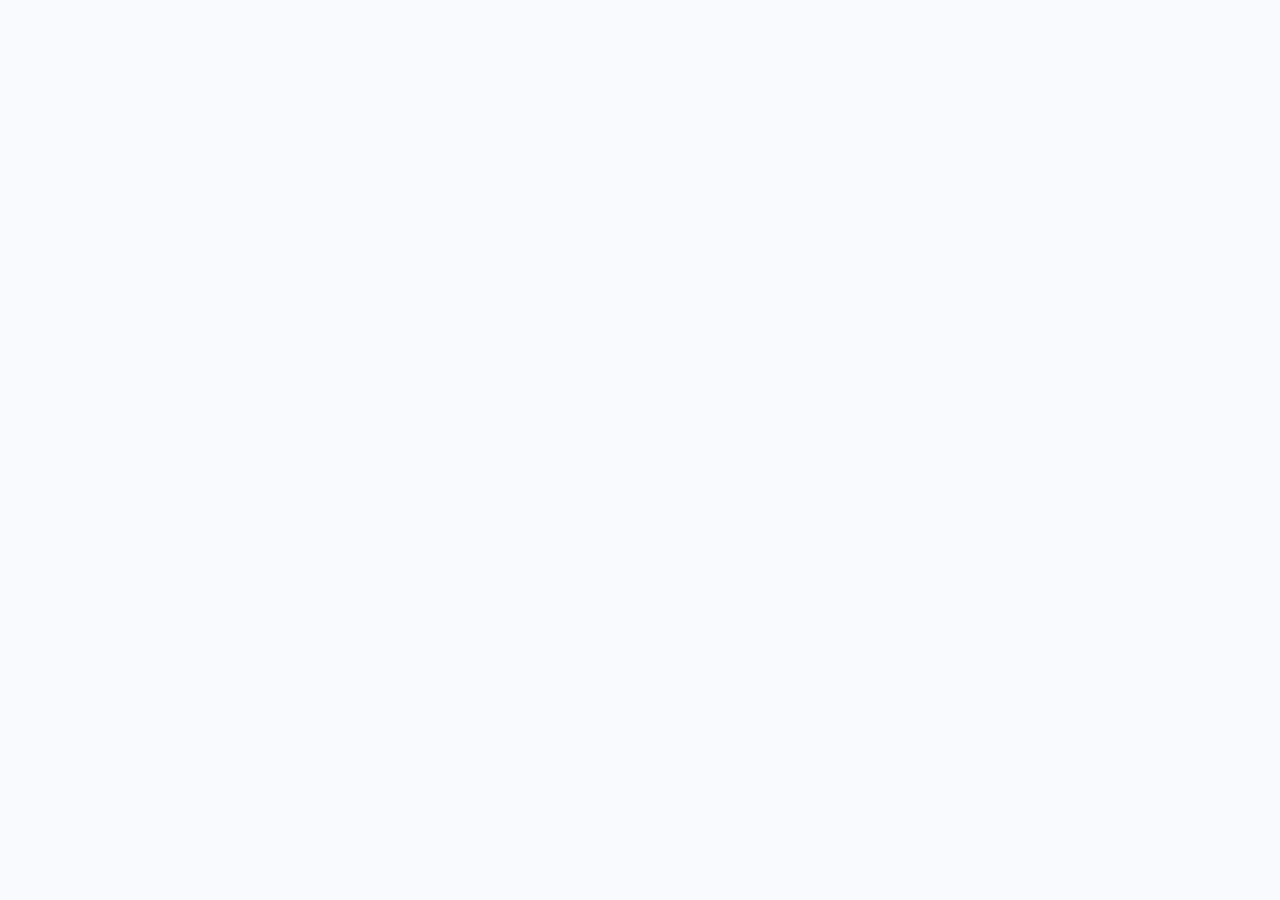
==== blog.html @ ce8def70 "Upload html version" ====
<!DOCTYPE html><html lang="en">
<!-- Mirrored from https://drperrino.lovable.app/blog by HTTrack Website Copier/3.x [XR&CO], Sun, 13 Sep 2026 14:13:39 GMT -->
<!-- Added by HTTrack --><meta http-equiv="content-type" content="text/html;charset=utf-8" /><!-- /Added by HTTrack -->
<head><meta charSet="utf-8"/><meta name="viewport" content="width=device-width, initial-scale=1"/><link rel="preload" as="image" href="assets/cardiology-feature-B6_7R4cL.jpg"/><link rel="stylesheet" href="assets/styles-0qgQS0Z2.css" data-precedence="default"/><link rel="stylesheet" href="https://fonts.googleapis.com/css2?family=Plus+Jakarta+Sans:wght@400;500;600;700;800&amp;display=swap" data-precedence="default"/><title>Blog di cardiologia | Dr. Perrino</title><meta name="author" content="Dr. Felice Perrino"/><meta name="description" content="Approfondimenti chiari su prevenzione, diagnosi e salute cardiovascolare."/><meta property="og:title" content="Blog di cardiologia | Dr. Perrino"/><meta property="og:description" content="Informazioni affidabili per conoscere e proteggere la salute del cuore."/><meta property="og:type" content="website"/><meta name="twitter:card" content="summary_large_image"/><link rel="modulepreload" href="assets/index-CqpPTt6K.js"/><link rel="modulepreload" href="assets/blog-DieLQ0mv.js"/><link rel="modulepreload" href="assets/arrow-right-DdLzbM_P.js"/><link rel="modulepreload" href="assets/input-B68aIvfl.js"/><link rel="preconnect" href="https://fonts.googleapis.com/"/><link rel="preconnect" href="https://fonts.gstatic.com/" crossorigin="anonymous"/><link rel="icon" href="favicon.ico" type="image/x-icon"/>
<style>
	@font-face {
		font-family: 'CameraPlainVariable';
		src: url('https://cdn.gpteng.co/mcp-widgets/v1/fonts/CameraPlainVariable.woff2') format('woff2');
		font-weight: 100 900;
		font-style: normal;
		font-display: swap;
	}

	#lovable-badge {
		--badge-bg: #1b1b1b;
		--badge-text: #c5c1b9;
		--badge-text-hover: #dcdad5;
		--badge-radius: 6px;
		--badge-padding: 8px;
		--badge-gap: 6px;
		--badge-shadow: 
			0 0 0 1px rgba(0, 0, 0, 0.88),
			0 1px 0 0 rgba(0, 0, 0, 0.04),
			0 2px 2px -1px rgba(0, 0, 0, 0.08),
			0 4px 4px -2px rgba(0, 0, 0, 0.08),
			0 8px 8px -4px rgba(0, 0, 0, 0.08),
			0 16px 16px -8px rgba(0, 0, 0, 0.08);
		--badge-transition-duration: 0.2s;
		--badge-transition-easing: cubic-bezier(0.16, 1, 0.32, 1);
		--focus-color: #575ECF;
		--focus-offset: 2px;
		--focus-width: 2px;
		
		position: fixed;
		bottom: 12px;
		right: 12px;
		height: 24px;
		display: flex;
		align-items: center;
		z-index: 1000000;
		background-color: var(--badge-bg) !important;
		color: var(--badge-text) !important;
		border-radius: var(--badge-radius);
		box-shadow: var(--badge-shadow) !important;
		font-size: 12px;
		font-family: CameraPlainVariable, "CameraPlainVariable Fallback", -apple-system, BlinkMacSystemFont, 'Segoe UI', Roboto, sans-serif;
		font-weight: 400 !important;
		text-transform: none !important;
		font-feature-settings: normal !important;
		transform: translateZ(0);
		will-change: transform, opacity;
	}

	#lovable-badge-cta {
		display: flex;
		align-items: center;
		gap: var(--badge-gap);
		padding: 0 var(--badge-padding);
		height: 100%;
		color: inherit;
		text-decoration: none;
		white-space: nowrap;
		border-radius: var(--badge-radius) 0 0 var(--badge-radius);
		transition: 
			background-color var(--badge-transition-duration) ease,
			color var(--badge-transition-duration) ease,
			transform 0.1s ease;
	}

	#lovable-badge-cta:hover {
		background: rgba(255, 255, 255, 0.04);
		color: var(--badge-text-hover);
	}

	#lovable-badge-cta:active {
		transform: scale(0.98);
	}

	#lovable-badge-cta:focus {
		outline: none;
	}

	#lovable-badge-cta:focus-visible {
		outline: var(--focus-width) solid var(--focus-color);
		outline-offset: var(--focus-offset);
		z-index: 1;
	}

	#lovable-badge-text {
		line-height: 1;
	}

	#lovable-badge-divider {
		width: 1px;
		height: 24px;
		background-color: rgba(255, 255, 255, 0.04);
		flex-shrink: 0;
	}

	#lovable-badge-close {
		width: 24px;
		height: 24px;
		min-width: 24px;
		min-height: 24px;
		cursor: pointer;
		background: none;
		border: none;
		padding: 0;
		display: flex;
		align-items: center;
		justify-content: center;
		border-radius: 0 var(--badge-radius) var(--badge-radius) 0;
		flex-shrink: 0;
		transition: 
			background-color var(--badge-transition-duration) ease,
			transform 0.1s ease;
	}

	#lovable-badge-close:hover {
		background: rgba(255, 255, 255, 0.04);
	}

	#lovable-badge-close:active {
		transform: scale(0.92);
	}

	#lovable-badge-close:focus {
		outline: none;
	}

	#lovable-badge-close:focus-visible {
		outline: var(--focus-width) solid var(--focus-color);
		outline-offset: calc(var(--focus-offset) * -1);
		z-index: 1;
	}

	#lovable-badge-close svg path {
		fill: var(--badge-text);
		transition: fill var(--badge-transition-duration) ease;
	}

	#lovable-badge-close:hover svg path {
		fill: var(--badge-text-hover);
	}

	@media (prefers-reduced-motion: reduce) {
		#lovable-badge-cta,
		#lovable-badge-close,
		#lovable-badge-close svg path {
			transition: none;
		}
		
		#lovable-badge-cta:active,
		#lovable-badge-close:active {
			transform: none;
		}
	}

	@media (prefers-contrast: high) {
		#lovable-badge {
			--badge-bg: #000;
			--badge-text: #fff;
			--badge-text-hover: #fff;
			border: 2px solid currentColor;
		}
		
		#lovable-badge-cta:focus-visible,
		#lovable-badge-close:focus-visible {
			outline-width: 3px;
		}
	}
</style>
<script defer src="_flock.js" data-proxy-url="/~api/analytics"></script><meta name="twitter:title" content="Blog di cardiologia | Dr. Perrino"><meta name="twitter:description" content="Informazioni affidabili per conoscere e proteggere la salute del cuore."><meta property="og:image" content="../pub-bb2e103a32db4e198524a2e9ed8f35b4.r2.dev/4ebdd9cfa77d236a21a03f64d2d8a903/id-preview-96ff5197--55ee3d99-9ead-4474-a5b5-5939bac54cd8.lovable.app-1789293856520.png"><meta name="twitter:image" content="../pub-bb2e103a32db4e198524a2e9ed8f35b4.r2.dev/4ebdd9cfa77d236a21a03f64d2d8a903/id-preview-96ff5197--55ee3d99-9ead-4474-a5b5-5939bac54cd8.lovable.app-1789293856520.png"></head><body><header class="fixed inset-x-0 top-0 z-40 border-b border-border/60 bg-background/85 backdrop-blur-xl"><div class="mx-auto flex h-20 max-w-7xl items-center justify-between px-5 lg:px-8"><a aria-label="Dr. Felice Perrino, home" href="index.html" class="flex items-center gap-3"><span class="grid size-10 place-items-center rounded-md bg-primary text-primary-foreground"><svg xmlns="http://www.w3.org/2000/svg" width="24" height="24" viewBox="0 0 24 24" fill="none" stroke="currentColor" stroke-width="2" stroke-linecap="round" stroke-linejoin="round" class="lucide lucide-heart-pulse size-5" aria-hidden="true"><path d="M2 9.5a5.5 5.5 0 0 1 9.591-3.676.56.56 0 0 0 .818 0A5.49 5.49 0 0 1 22 9.5c0 2.29-1.5 4-3 5.5l-5.492 5.313a2 2 0 0 1-3 .019L5 15c-1.5-1.5-3-3.2-3-5.5"></path><path d="M3.22 13H9.5l.5-1 2 4.5 2-7 1.5 3.5h5.27"></path></svg></span><span><strong class="block text-sm font-bold text-foreground">Dr. Felice Perrino</strong><span class="block text-xs text-muted-foreground">Medico Cardiologo</span></span></a><nav class="hidden items-center gap-8 md:flex" aria-label="Navigazione principale"><a href="index.html" class="text-sm font-semibold transition-colors hover:text-primary text-muted-foreground">Home</a><a href="trattamenti.html" class="text-sm font-semibold transition-colors hover:text-primary text-muted-foreground">Trattamenti</a><a class="text-sm font-semibold transition-colors hover:text-primary text-primary active" href="blog.html" data-status="active" aria-current="page">Blog</a><a href="contatti.html" class="text-sm font-semibold transition-colors hover:text-primary text-muted-foreground">Contatti</a></nav><div class="hidden md:block"><a href="contatti.html" class="inline-flex items-center justify-center gap-2 whitespace-nowrap text-sm font-medium cursor-pointer transition-colors focus-visible:outline-none focus-visible:ring-1 focus-visible:ring-ring disabled:pointer-events-none disabled:opacity-50 disabled:cursor-not-allowed [&amp;_svg]:pointer-events-none [&amp;_svg]:size-4 [&amp;_svg]:shrink-0 bg-primary text-primary-foreground shadow hover:bg-primary/90 h-10 rounded-md px-8">Prenota visita <svg xmlns="http://www.w3.org/2000/svg" width="24" height="24" viewBox="0 0 24 24" fill="none" stroke="currentColor" stroke-width="2" stroke-linecap="round" stroke-linejoin="round" class="lucide lucide-arrow-up-right" aria-hidden="true"><path d="M7 7h10v10"></path><path d="M7 17 17 7"></path></svg></a></div><button class="inline-flex items-center justify-center gap-2 whitespace-nowrap rounded-md text-sm font-medium cursor-pointer transition-colors focus-visible:outline-none focus-visible:ring-1 focus-visible:ring-ring disabled:pointer-events-none disabled:opacity-50 disabled:cursor-not-allowed [&amp;_svg]:pointer-events-none [&amp;_svg]:size-4 [&amp;_svg]:shrink-0 hover:bg-accent hover:text-accent-foreground h-9 w-9 md:hidden" aria-label="Apri menu"><svg xmlns="http://www.w3.org/2000/svg" width="24" height="24" viewBox="0 0 24 24" fill="none" stroke="currentColor" stroke-width="2" stroke-linecap="round" stroke-linejoin="round" class="lucide lucide-menu" aria-hidden="true"><path d="M4 5h16"></path><path d="M4 12h16"></path><path d="M4 19h16"></path></svg></button></div></header><main><!--$--><section class="bg-mint pt-32 pb-16 md:pt-40 md:pb-24"><div class="mx-auto max-w-7xl px-5 lg:px-8"><p class="eyebrow">Conoscere per prevenire</p><h1 class="mt-4 max-w-4xl text-4xl font-bold text-balance text-foreground md:text-6xl">Il cuore, spiegato con chiarezza.</h1><div class="mt-6 max-w-2xl text-lg leading-8 text-muted-foreground"><p>Approfondimenti cardiologici per orientarsi tra prevenzione, sintomi ed esami senza allarmismi.</p></div></div></section><section class="py-16"><div class="mx-auto max-w-7xl px-5 lg:px-8"><article class="grid overflow-hidden rounded-lg bg-deep text-primary-foreground md:grid-cols-2"><img src="assets/cardiology-feature-B6_7R4cL.jpg" alt="Cardiologo che analizza un elettrocardiogramma digitale" width="1600" height="1008" class="h-full min-h-80 w-full object-cover"/><div class="flex flex-col justify-center p-8 md:p-12"><span class="text-xs font-bold uppercase text-gold">In evidenza · Prevenzione</span><h2 class="mt-4 text-3xl font-bold">Il check-up cardiologico: quando è davvero utile?</h2><p class="mt-4 leading-7 text-primary-foreground/70">Età, familiarità e stile di vita aiutano a definire tempi e approfondimenti di un controllo efficace.</p><button class="inline-flex items-center justify-center gap-2 whitespace-nowrap rounded-md text-sm font-medium cursor-pointer transition-colors focus-visible:outline-none focus-visible:ring-1 focus-visible:ring-ring disabled:pointer-events-none disabled:opacity-50 disabled:cursor-not-allowed [&amp;_svg]:pointer-events-none [&amp;_svg]:size-4 [&amp;_svg]:shrink-0 bg-secondary text-secondary-foreground shadow-sm hover:bg-secondary/80 h-9 px-4 py-2 mt-7 w-fit">Leggi l’articolo <svg xmlns="http://www.w3.org/2000/svg" width="24" height="24" viewBox="0 0 24 24" fill="none" stroke="currentColor" stroke-width="2" stroke-linecap="round" stroke-linejoin="round" class="lucide lucide-arrow-right" aria-hidden="true"><path d="M5 12h14"></path><path d="m12 5 7 7-7 7"></path></svg></button></div></article></div></section><section class="pb-24"><div class="mx-auto max-w-7xl px-5 lg:px-8"><div class="mb-10 flex flex-col gap-4 lg:flex-row lg:items-center lg:justify-between"><div class="relative max-w-md flex-1"><svg xmlns="http://www.w3.org/2000/svg" width="24" height="24" viewBox="0 0 24 24" fill="none" stroke="currentColor" stroke-width="2" stroke-linecap="round" stroke-linejoin="round" class="lucide lucide-search absolute left-3 top-3 size-4 text-muted-foreground" aria-hidden="true"><path d="m21 21-4.34-4.34"></path><circle cx="11" cy="11" r="8"></circle></svg><input class="flex w-full rounded-md border border-input bg-transparent px-3 py-1 text-base shadow-sm transition-colors file:border-0 file:bg-transparent file:text-sm file:font-medium file:text-foreground placeholder:text-muted-foreground focus-visible:outline-none focus-visible:ring-1 focus-visible:ring-ring disabled:cursor-not-allowed disabled:opacity-50 md:text-sm h-11 pl-10" placeholder="Cerca un argomento" aria-label="Cerca articoli" value=""/></div><div class="flex flex-wrap gap-2"><button class="inline-flex items-center justify-center gap-2 whitespace-nowrap font-medium cursor-pointer transition-colors focus-visible:outline-none focus-visible:ring-1 focus-visible:ring-ring disabled:pointer-events-none disabled:opacity-50 disabled:cursor-not-allowed [&amp;_svg]:pointer-events-none [&amp;_svg]:size-4 [&amp;_svg]:shrink-0 bg-primary text-primary-foreground shadow hover:bg-primary/90 h-8 rounded-md px-3 text-xs">Tutti</button><button class="inline-flex items-center justify-center gap-2 whitespace-nowrap font-medium cursor-pointer transition-colors focus-visible:outline-none focus-visible:ring-1 focus-visible:ring-ring disabled:pointer-events-none disabled:opacity-50 disabled:cursor-not-allowed [&amp;_svg]:pointer-events-none [&amp;_svg]:size-4 [&amp;_svg]:shrink-0 border border-input bg-background shadow-sm hover:bg-accent hover:text-accent-foreground h-8 rounded-md px-3 text-xs">Prevenzione</button><button class="inline-flex items-center justify-center gap-2 whitespace-nowrap font-medium cursor-pointer transition-colors focus-visible:outline-none focus-visible:ring-1 focus-visible:ring-ring disabled:pointer-events-none disabled:opacity-50 disabled:cursor-not-allowed [&amp;_svg]:pointer-events-none [&amp;_svg]:size-4 [&amp;_svg]:shrink-0 border border-input bg-background shadow-sm hover:bg-accent hover:text-accent-foreground h-8 rounded-md px-3 text-xs">Sintomi</button><button class="inline-flex items-center justify-center gap-2 whitespace-nowrap font-medium cursor-pointer transition-colors focus-visible:outline-none focus-visible:ring-1 focus-visible:ring-ring disabled:pointer-events-none disabled:opacity-50 disabled:cursor-not-allowed [&amp;_svg]:pointer-events-none [&amp;_svg]:size-4 [&amp;_svg]:shrink-0 border border-input bg-background shadow-sm hover:bg-accent hover:text-accent-foreground h-8 rounded-md px-3 text-xs">Diagnostica</button><button class="inline-flex items-center justify-center gap-2 whitespace-nowrap font-medium cursor-pointer transition-colors focus-visible:outline-none focus-visible:ring-1 focus-visible:ring-ring disabled:pointer-events-none disabled:opacity-50 disabled:cursor-not-allowed [&amp;_svg]:pointer-events-none [&amp;_svg]:size-4 [&amp;_svg]:shrink-0 border border-input bg-background shadow-sm hover:bg-accent hover:text-accent-foreground h-8 rounded-md px-3 text-xs">Stile di vita</button></div></div><div class="grid gap-5 md:grid-cols-2 lg:grid-cols-3"><article class="medical-card flex min-h-72 flex-col p-7"><div class="flex items-center justify-between gap-4"><span class="rounded-full bg-mint px-3 py-1 text-xs font-bold text-primary">Prevenzione</span><span class="flex items-center gap-1 text-xs text-muted-foreground"><svg xmlns="http://www.w3.org/2000/svg" width="24" height="24" viewBox="0 0 24 24" fill="none" stroke="currentColor" stroke-width="2" stroke-linecap="round" stroke-linejoin="round" class="lucide lucide-calendar-days size-3.5" aria-hidden="true"><path d="M8 2v4"></path><path d="M16 2v4"></path><rect width="18" height="18" x="3" y="4" rx="2"></rect><path d="M3 10h18"></path><path d="M8 14h.01"></path><path d="M12 14h.01"></path><path d="M16 14h.01"></path><path d="M8 18h.01"></path><path d="M12 18h.01"></path><path d="M16 18h.01"></path></svg> <!-- -->8 settembre 2026</span></div><h2 class="mt-6 text-xl font-bold leading-7">Pressione alta: i segnali da non ignorare</h2><p class="mt-3 flex-1 text-sm leading-6 text-muted-foreground">Come riconoscere l’ipertensione e perché misurarla correttamente fa la differenza.</p><button class="inline-flex items-center gap-2 whitespace-nowrap rounded-md text-sm font-medium cursor-pointer transition-colors focus-visible:outline-none focus-visible:ring-1 focus-visible:ring-ring disabled:pointer-events-none disabled:opacity-50 disabled:cursor-not-allowed [&amp;_svg]:pointer-events-none [&amp;_svg]:size-4 [&amp;_svg]:shrink-0 text-primary underline-offset-4 hover:underline h-9 py-2 mt-5 justify-start px-0">Leggi <svg xmlns="http://www.w3.org/2000/svg" width="24" height="24" viewBox="0 0 24 24" fill="none" stroke="currentColor" stroke-width="2" stroke-linecap="round" stroke-linejoin="round" class="lucide lucide-arrow-right" aria-hidden="true"><path d="M5 12h14"></path><path d="m12 5 7 7-7 7"></path></svg></button></article><article class="medical-card flex min-h-72 flex-col p-7"><div class="flex items-center justify-between gap-4"><span class="rounded-full bg-mint px-3 py-1 text-xs font-bold text-primary">Sintomi</span><span class="flex items-center gap-1 text-xs text-muted-foreground"><svg xmlns="http://www.w3.org/2000/svg" width="24" height="24" viewBox="0 0 24 24" fill="none" stroke="currentColor" stroke-width="2" stroke-linecap="round" stroke-linejoin="round" class="lucide lucide-calendar-days size-3.5" aria-hidden="true"><path d="M8 2v4"></path><path d="M16 2v4"></path><rect width="18" height="18" x="3" y="4" rx="2"></rect><path d="M3 10h18"></path><path d="M8 14h.01"></path><path d="M12 14h.01"></path><path d="M16 14h.01"></path><path d="M8 18h.01"></path><path d="M12 18h.01"></path><path d="M16 18h.01"></path></svg> <!-- -->26 agosto 2026</span></div><h2 class="mt-6 text-xl font-bold leading-7">Palpitazioni: quando parlarne con il cardiologo</h2><p class="mt-3 flex-1 text-sm leading-6 text-muted-foreground">Un battito accelerato può avere molte cause: ecco quali informazioni portare alla visita.</p><button class="inline-flex items-center gap-2 whitespace-nowrap rounded-md text-sm font-medium cursor-pointer transition-colors focus-visible:outline-none focus-visible:ring-1 focus-visible:ring-ring disabled:pointer-events-none disabled:opacity-50 disabled:cursor-not-allowed [&amp;_svg]:pointer-events-none [&amp;_svg]:size-4 [&amp;_svg]:shrink-0 text-primary underline-offset-4 hover:underline h-9 py-2 mt-5 justify-start px-0">Leggi <svg xmlns="http://www.w3.org/2000/svg" width="24" height="24" viewBox="0 0 24 24" fill="none" stroke="currentColor" stroke-width="2" stroke-linecap="round" stroke-linejoin="round" class="lucide lucide-arrow-right" aria-hidden="true"><path d="M5 12h14"></path><path d="m12 5 7 7-7 7"></path></svg></button></article><article class="medical-card flex min-h-72 flex-col p-7"><div class="flex items-center justify-between gap-4"><span class="rounded-full bg-mint px-3 py-1 text-xs font-bold text-primary">Prevenzione</span><span class="flex items-center gap-1 text-xs text-muted-foreground"><svg xmlns="http://www.w3.org/2000/svg" width="24" height="24" viewBox="0 0 24 24" fill="none" stroke="currentColor" stroke-width="2" stroke-linecap="round" stroke-linejoin="round" class="lucide lucide-calendar-days size-3.5" aria-hidden="true"><path d="M8 2v4"></path><path d="M16 2v4"></path><rect width="18" height="18" x="3" y="4" rx="2"></rect><path d="M3 10h18"></path><path d="M8 14h.01"></path><path d="M12 14h.01"></path><path d="M16 14h.01"></path><path d="M8 18h.01"></path><path d="M12 18h.01"></path><path d="M16 18h.01"></path></svg> <!-- -->12 agosto 2026</span></div><h2 class="mt-6 text-xl font-bold leading-7">Colesterolo e rischio cardiovascolare</h2><p class="mt-3 flex-1 text-sm leading-6 text-muted-foreground">Non conta un solo numero: il rischio si valuta considerando il quadro complessivo.</p><button class="inline-flex items-center gap-2 whitespace-nowrap rounded-md text-sm font-medium cursor-pointer transition-colors focus-visible:outline-none focus-visible:ring-1 focus-visible:ring-ring disabled:pointer-events-none disabled:opacity-50 disabled:cursor-not-allowed [&amp;_svg]:pointer-events-none [&amp;_svg]:size-4 [&amp;_svg]:shrink-0 text-primary underline-offset-4 hover:underline h-9 py-2 mt-5 justify-start px-0">Leggi <svg xmlns="http://www.w3.org/2000/svg" width="24" height="24" viewBox="0 0 24 24" fill="none" stroke="currentColor" stroke-width="2" stroke-linecap="round" stroke-linejoin="round" class="lucide lucide-arrow-right" aria-hidden="true"><path d="M5 12h14"></path><path d="m12 5 7 7-7 7"></path></svg></button></article><article class="medical-card flex min-h-72 flex-col p-7"><div class="flex items-center justify-between gap-4"><span class="rounded-full bg-mint px-3 py-1 text-xs font-bold text-primary">Diagnostica</span><span class="flex items-center gap-1 text-xs text-muted-foreground"><svg xmlns="http://www.w3.org/2000/svg" width="24" height="24" viewBox="0 0 24 24" fill="none" stroke="currentColor" stroke-width="2" stroke-linecap="round" stroke-linejoin="round" class="lucide lucide-calendar-days size-3.5" aria-hidden="true"><path d="M8 2v4"></path><path d="M16 2v4"></path><rect width="18" height="18" x="3" y="4" rx="2"></rect><path d="M3 10h18"></path><path d="M8 14h.01"></path><path d="M12 14h.01"></path><path d="M16 14h.01"></path><path d="M8 18h.01"></path><path d="M12 18h.01"></path><path d="M16 18h.01"></path></svg> <!-- -->29 luglio 2026</span></div><h2 class="mt-6 text-xl font-bold leading-7">Elettrocardiogramma: come funziona</h2><p class="mt-3 flex-1 text-sm leading-6 text-muted-foreground">Un esame semplice e indolore che offre informazioni importanti sul ritmo del cuore.</p><button class="inline-flex items-center gap-2 whitespace-nowrap rounded-md text-sm font-medium cursor-pointer transition-colors focus-visible:outline-none focus-visible:ring-1 focus-visible:ring-ring disabled:pointer-events-none disabled:opacity-50 disabled:cursor-not-allowed [&amp;_svg]:pointer-events-none [&amp;_svg]:size-4 [&amp;_svg]:shrink-0 text-primary underline-offset-4 hover:underline h-9 py-2 mt-5 justify-start px-0">Leggi <svg xmlns="http://www.w3.org/2000/svg" width="24" height="24" viewBox="0 0 24 24" fill="none" stroke="currentColor" stroke-width="2" stroke-linecap="round" stroke-linejoin="round" class="lucide lucide-arrow-right" aria-hidden="true"><path d="M5 12h14"></path><path d="m12 5 7 7-7 7"></path></svg></button></article><article class="medical-card flex min-h-72 flex-col p-7"><div class="flex items-center justify-between gap-4"><span class="rounded-full bg-mint px-3 py-1 text-xs font-bold text-primary">Stile di vita</span><span class="flex items-center gap-1 text-xs text-muted-foreground"><svg xmlns="http://www.w3.org/2000/svg" width="24" height="24" viewBox="0 0 24 24" fill="none" stroke="currentColor" stroke-width="2" stroke-linecap="round" stroke-linejoin="round" class="lucide lucide-calendar-days size-3.5" aria-hidden="true"><path d="M8 2v4"></path><path d="M16 2v4"></path><rect width="18" height="18" x="3" y="4" rx="2"></rect><path d="M3 10h18"></path><path d="M8 14h.01"></path><path d="M12 14h.01"></path><path d="M16 14h.01"></path><path d="M8 18h.01"></path><path d="M12 18h.01"></path><path d="M16 18h.01"></path></svg> <!-- -->15 luglio 2026</span></div><h2 class="mt-6 text-xl font-bold leading-7">Attività fisica e salute del cuore</h2><p class="mt-3 flex-1 text-sm leading-6 text-muted-foreground">Costanza, gradualità e ascolto del corpo: le basi per muoversi in sicurezza.</p><button class="inline-flex items-center gap-2 whitespace-nowrap rounded-md text-sm font-medium cursor-pointer transition-colors focus-visible:outline-none focus-visible:ring-1 focus-visible:ring-ring disabled:pointer-events-none disabled:opacity-50 disabled:cursor-not-allowed [&amp;_svg]:pointer-events-none [&amp;_svg]:size-4 [&amp;_svg]:shrink-0 text-primary underline-offset-4 hover:underline h-9 py-2 mt-5 justify-start px-0">Leggi <svg xmlns="http://www.w3.org/2000/svg" width="24" height="24" viewBox="0 0 24 24" fill="none" stroke="currentColor" stroke-width="2" stroke-linecap="round" stroke-linejoin="round" class="lucide lucide-arrow-right" aria-hidden="true"><path d="M5 12h14"></path><path d="m12 5 7 7-7 7"></path></svg></button></article><article class="medical-card flex min-h-72 flex-col p-7"><div class="flex items-center justify-between gap-4"><span class="rounded-full bg-mint px-3 py-1 text-xs font-bold text-primary">Prevenzione</span><span class="flex items-center gap-1 text-xs text-muted-foreground"><svg xmlns="http://www.w3.org/2000/svg" width="24" height="24" viewBox="0 0 24 24" fill="none" stroke="currentColor" stroke-width="2" stroke-linecap="round" stroke-linejoin="round" class="lucide lucide-calendar-days size-3.5" aria-hidden="true"><path d="M8 2v4"></path><path d="M16 2v4"></path><rect width="18" height="18" x="3" y="4" rx="2"></rect><path d="M3 10h18"></path><path d="M8 14h.01"></path><path d="M12 14h.01"></path><path d="M16 14h.01"></path><path d="M8 18h.01"></path><path d="M12 18h.01"></path><path d="M16 18h.01"></path></svg> <!-- -->30 giugno 2026</span></div><h2 class="mt-6 text-xl font-bold leading-7">Il controllo cardiologico dopo i 50 anni</h2><p class="mt-3 flex-1 text-sm leading-6 text-muted-foreground">Quando programmare una valutazione e quali fattori discutere con lo specialista.</p><button class="inline-flex items-center gap-2 whitespace-nowrap rounded-md text-sm font-medium cursor-pointer transition-colors focus-visible:outline-none focus-visible:ring-1 focus-visible:ring-ring disabled:pointer-events-none disabled:opacity-50 disabled:cursor-not-allowed [&amp;_svg]:pointer-events-none [&amp;_svg]:size-4 [&amp;_svg]:shrink-0 text-primary underline-offset-4 hover:underline h-9 py-2 mt-5 justify-start px-0">Leggi <svg xmlns="http://www.w3.org/2000/svg" width="24" height="24" viewBox="0 0 24 24" fill="none" stroke="currentColor" stroke-width="2" stroke-linecap="round" stroke-linejoin="round" class="lucide lucide-arrow-right" aria-hidden="true"><path d="M5 12h14"></path><path d="m12 5 7 7-7 7"></path></svg></button></article></div></div></section><script>(function(a,f){let l;try{l=JSON.parse(sessionStorage.getItem(a)||"{}")}catch{return}const n=l?.[f||history.state?.__TSR_key];let c=!1;for(const t in n){const e=n[t],o=e?.scrollX,s=e?.scrollY;if(Number.isFinite(o)&&Number.isFinite(s)){if(t==="window")scrollTo(o,s),c=!0;else if(t)try{const r=document.querySelector(t);r&&(r.scrollLeft=o,r.scrollTop=s)}catch{}}}if(c)return;const i=location.hash.slice(1);if(i){const t=history.state?.__hashScrollIntoViewOptions??!0;if(t){const e=document.getElementById(i);e&&e.scrollIntoView(t)}return}scrollTo(0,0)})("tsr-scroll-restoration-v1_3");document.currentScript.remove()</script><!--/$--></main><footer class="bg-deep text-primary-foreground"><div class="mx-auto grid max-w-7xl gap-10 px-5 py-14 md:grid-cols-[1.2fr_.8fr_.8fr] lg:px-8"><div><div class="mb-5 flex items-center gap-3"><span class="grid size-10 place-items-center rounded-md bg-gold text-deep"><svg xmlns="http://www.w3.org/2000/svg" width="24" height="24" viewBox="0 0 24 24" fill="none" stroke="currentColor" stroke-width="2" stroke-linecap="round" stroke-linejoin="round" class="lucide lucide-heart-pulse size-5" aria-hidden="true"><path d="M2 9.5a5.5 5.5 0 0 1 9.591-3.676.56.56 0 0 0 .818 0A5.49 5.49 0 0 1 22 9.5c0 2.29-1.5 4-3 5.5l-5.492 5.313a2 2 0 0 1-3 .019L5 15c-1.5-1.5-3-3.2-3-5.5"></path><path d="M3.22 13H9.5l.5-1 2 4.5 2-7 1.5 3.5h5.27"></path></svg></span><div><strong class="block">Dr. Felice Perrino</strong><span class="text-sm text-primary-foreground/65">Cardiologia clinica</span></div></div><p class="max-w-sm text-sm leading-6 text-primary-foreground/70">Ascolto, prevenzione e percorsi cardiologici costruiti intorno alla persona.</p></div><div><h2 class="mb-4 text-sm font-bold uppercase text-gold">Studio</h2><ul class="space-y-3 text-sm text-primary-foreground/70"><li class="flex gap-2"><svg xmlns="http://www.w3.org/2000/svg" width="24" height="24" viewBox="0 0 24 24" fill="none" stroke="currentColor" stroke-width="2" stroke-linecap="round" stroke-linejoin="round" class="lucide lucide-map-pin mt-0.5 size-4 shrink-0" aria-hidden="true"><path d="M20 10c0 4.993-5.539 10.193-7.399 11.799a1 1 0 0 1-1.202 0C9.539 20.193 4 14.993 4 10a8 8 0 0 1 16 0"></path><circle cx="12" cy="10" r="3"></circle></svg> <a href="https://www.google.com/maps/search/?api=1&amp;query=Viale+Vittoria%2C+3%2C+43125+Parma+PR%2C+Italia" target="_blank" rel="noreferrer" class="hover:text-primary-foreground hover:underline">Viale Vittoria, 3, 43125 Parma PR</a></li><li class="flex gap-2"><svg xmlns="http://www.w3.org/2000/svg" width="24" height="24" viewBox="0 0 24 24" fill="none" stroke="currentColor" stroke-width="2" stroke-linecap="round" stroke-linejoin="round" class="lucide lucide-phone size-4" aria-hidden="true"><path d="M13.832 16.568a1 1 0 0 0 1.213-.303l.355-.465A2 2 0 0 1 17 15h3a2 2 0 0 1 2 2v3a2 2 0 0 1-2 2A18 18 0 0 1 2 4a2 2 0 0 1 2-2h3a2 2 0 0 1 2 2v3a2 2 0 0 1-.8 1.6l-.468.351a1 1 0 0 0-.292 1.233 14 14 0 0 0 6.392 6.384"></path></svg> Telefono da confermare</li><li class="flex gap-2"><svg xmlns="http://www.w3.org/2000/svg" width="24" height="24" viewBox="0 0 24 24" fill="none" stroke="currentColor" stroke-width="2" stroke-linecap="round" stroke-linejoin="round" class="lucide lucide-mail size-4" aria-hidden="true"><path d="m22 7-8.991 5.727a2 2 0 0 1-2.009 0L2 7"></path><rect x="2" y="4" width="20" height="16" rx="2"></rect></svg> <a href="mailto:dr.perrino@protonmail.com" class="hover:text-primary-foreground hover:underline">dr.perrino@protonmail.com</a></li><li class="flex gap-2"><svg xmlns="http://www.w3.org/2000/svg" width="24" height="24" viewBox="0 0 24 24" fill="none" stroke="currentColor" stroke-width="2" stroke-linecap="round" stroke-linejoin="round" class="lucide lucide-clock size-4" aria-hidden="true"><circle cx="12" cy="12" r="10"></circle><path d="M12 6v6l4 2"></path></svg> Orari da confermare</li></ul></div><div><h2 class="mb-4 text-sm font-bold uppercase text-gold">Esplora</h2><ul class="space-y-3 text-sm"><li><a href="index.html" class="text-primary-foreground/70 hover:text-primary-foreground">Home</a></li><li><a href="trattamenti.html" class="text-primary-foreground/70 hover:text-primary-foreground">Trattamenti</a></li><li><a class="text-primary-foreground/70 hover:text-primary-foreground active" href="blog.html" data-status="active" aria-current="page">Blog</a></li><li><a href="contatti.html" class="text-primary-foreground/70 hover:text-primary-foreground">Contatti</a></li></ul></div></div><div class="border-t border-primary-foreground/10"><div class="mx-auto flex max-w-7xl flex-col gap-2 px-5 py-5 text-xs text-primary-foreground/50 md:flex-row md:justify-between lg:px-8"><span>© 2026 Dr. Felice Perrino. Tutti i diritti riservati.</span><span>Informativa privacy · Cookie · Note legali</span></div></div></footer><section aria-label="Notifications alt+T" tabindex="-1" aria-live="polite" aria-relevant="additions text" aria-atomic="false"></section><script class="$tsr" id="$tsr-stream-barrier">(self.$R=self.$R||{})["tsr"]=[];self.$_TSR={h(){this.hydrated=!0,this.c()},e(){this.streamEnded=!0,this.c()},c(){this.hydrated&&this.streamEnded&&(delete self.$_TSR,delete self.$R.tsr)},p(e){this.initialized?e():this.buffer.push(e)},buffer:[]};$_TSR.router=($R=>$R[0]={manifest:$R[1]={routes:$R[2]={__root__:$R[3]={preloads:$R[4]=["/assets/index-CqpPTt6K.js"],scripts:$R[5]=[$R[6]={attrs:$R[7]={type:"module",async:!0,src:"/assets/index-CqpPTt6K.js"}}]},"/blog":$R[8]={preloads:$R[9]=["/assets/blog-DieLQ0mv.js","assets/arrow-right-DdLzbM_P.js","/assets/input-B68aIvfl.js"]}}},matches:$R[10]=[$R[11]={i:"__root__ ",u:1789308816869,s:"success",ssr:!0},$R[12]={i:" blog blog",u:1789308816869,s:"success",ssr:!0}],lastMatchId:" blog blog"})($R["tsr"]);$_TSR.e();document.currentScript.remove()</script><script type="module" async="" src="assets/index-CqpPTt6K.js"></script>
<script>
	// Don't show the lovable-badge if the page is in an iframe or if it's being rendered by puppeteer (screenshot service)
	if (window.self !== window.top || navigator.userAgent.includes('puppeteer')) {
		var badge = document.getElementById('lovable-badge');
		if (badge) {
			badge.style.display = 'none';
		}
	}

	// Add click event listener to close button with animation
	var closeButton = document.getElementById('lovable-badge-close');
	if (closeButton) {
		closeButton.addEventListener('click', function(event) {
			event.preventDefault();
			event.stopPropagation();
			var badge = document.getElementById('lovable-badge');
			if (badge) {
				badge.classList.add('closing');
				setTimeout(function() {
					if (badge) {
						badge.style.display = 'none';
					}
				}, 240);
			}
		});
	}
</script>
</body>
<!-- Mirrored from https://drperrino.lovable.app/blog by HTTrack Website Copier/3.x [XR&CO], Sun, 13 Sep 2026 14:13:39 GMT -->
</html>
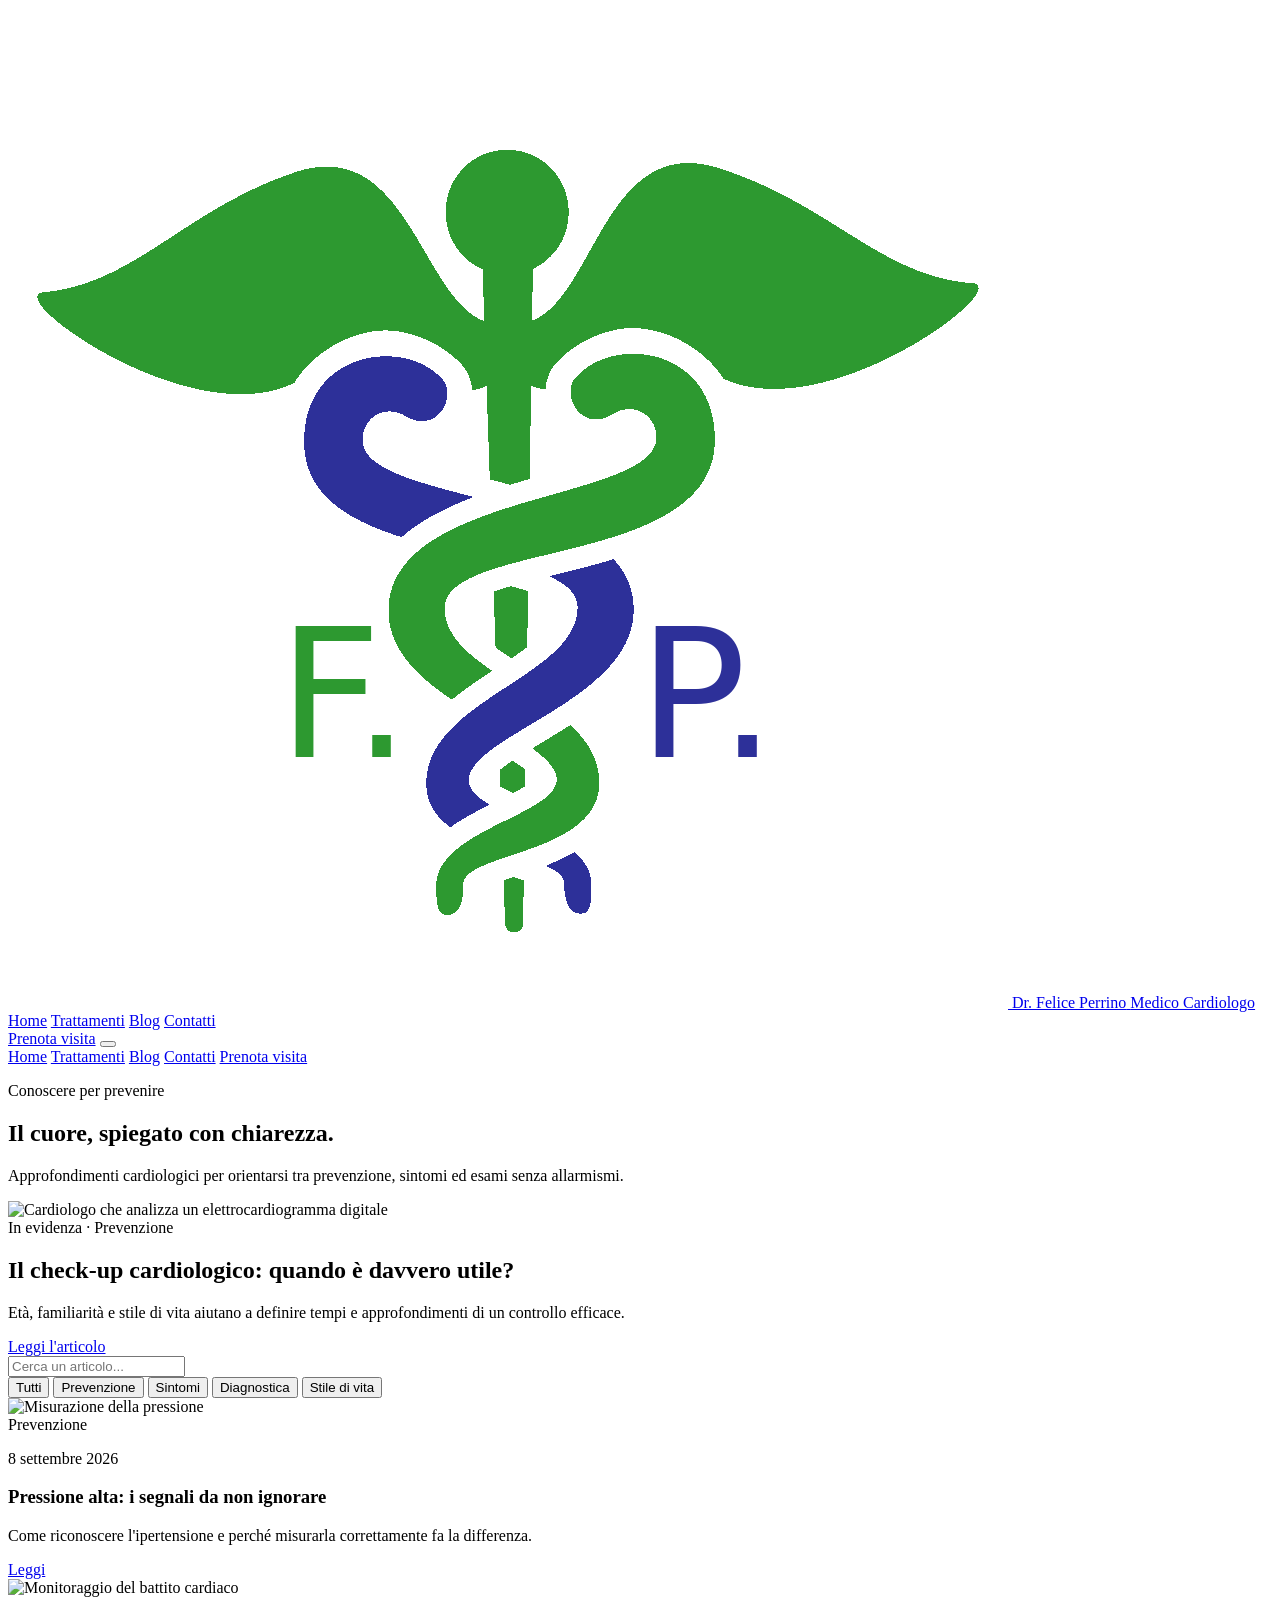
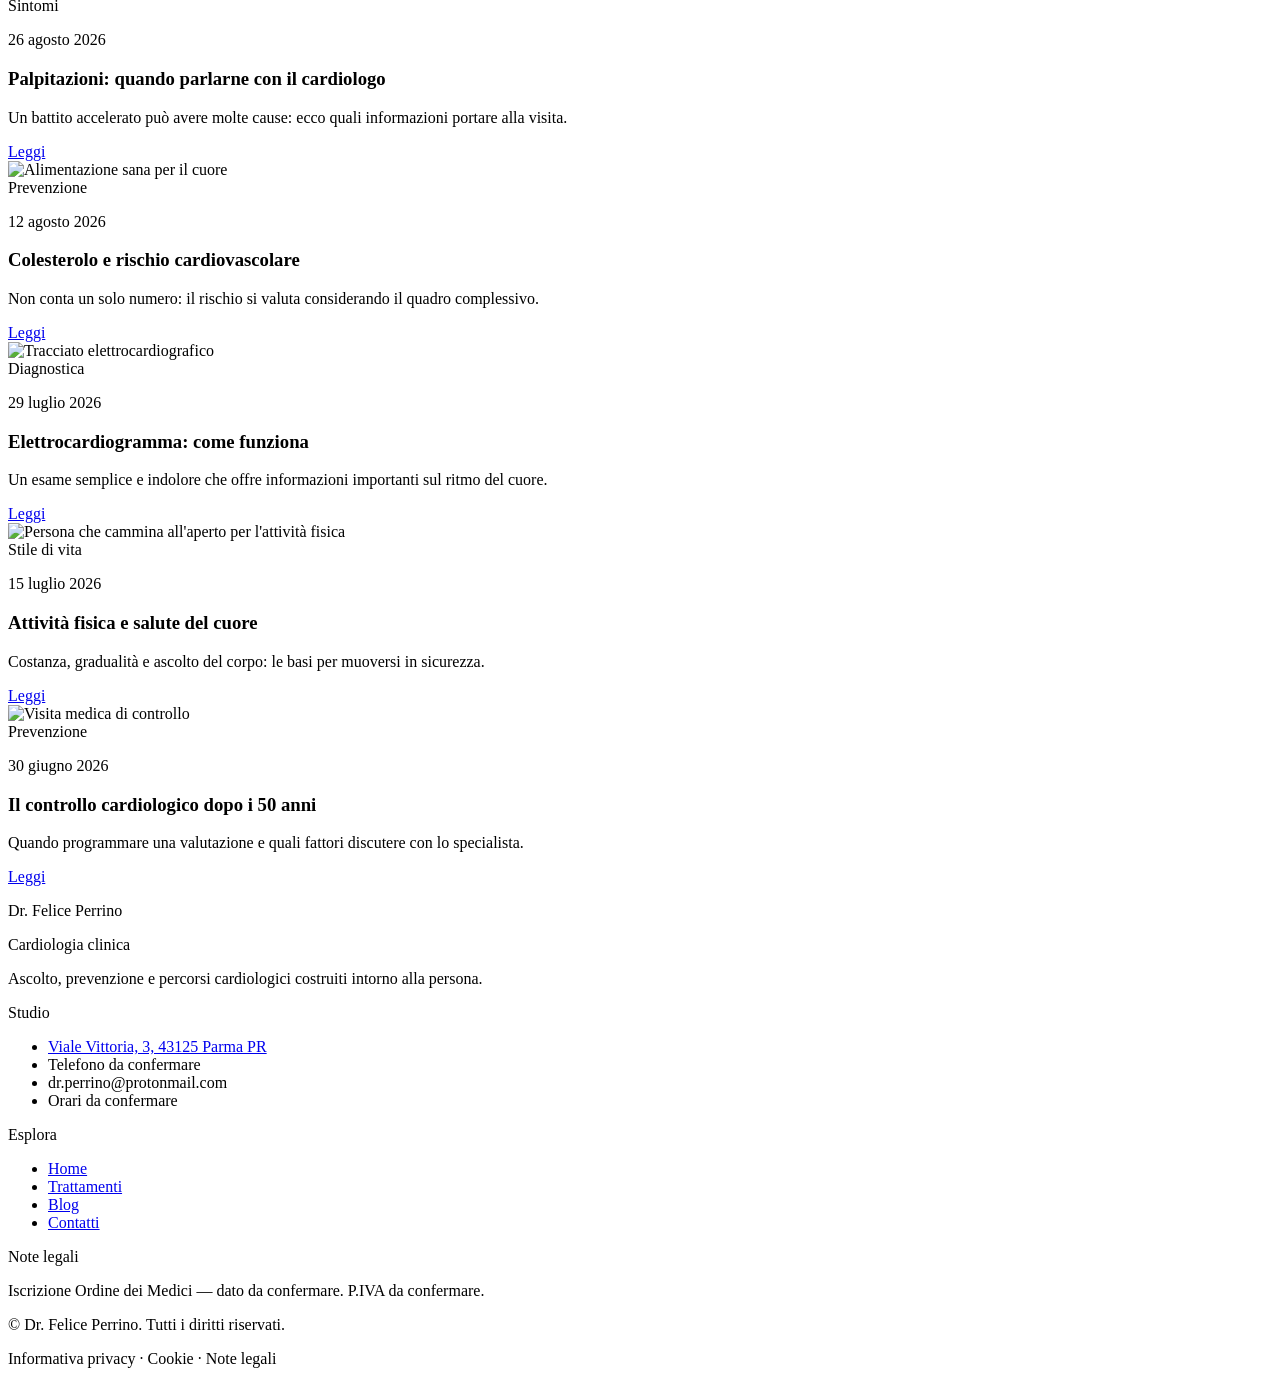
==== commit a1fe8daa: "New Html" ====
--- a/blog.html
+++ b/blog.html
@@ -1,203 +1,202 @@
-<!DOCTYPE html><html lang="en">
-<!-- Mirrored from https://drperrino.lovable.app/blog by HTTrack Website Copier/3.x [XR&CO], Sun, 13 Sep 2026 14:13:39 GMT -->
-<!-- Added by HTTrack --><meta http-equiv="content-type" content="text/html;charset=utf-8" /><!-- /Added by HTTrack -->
-<head><meta charSet="utf-8"/><meta name="viewport" content="width=device-width, initial-scale=1"/><link rel="preload" as="image" href="assets/cardiology-feature-B6_7R4cL.jpg"/><link rel="stylesheet" href="assets/styles-0qgQS0Z2.css" data-precedence="default"/><link rel="stylesheet" href="https://fonts.googleapis.com/css2?family=Plus+Jakarta+Sans:wght@400;500;600;700;800&amp;display=swap" data-precedence="default"/><title>Blog di cardiologia | Dr. Perrino</title><meta name="author" content="Dr. Felice Perrino"/><meta name="description" content="Approfondimenti chiari su prevenzione, diagnosi e salute cardiovascolare."/><meta property="og:title" content="Blog di cardiologia | Dr. Perrino"/><meta property="og:description" content="Informazioni affidabili per conoscere e proteggere la salute del cuore."/><meta property="og:type" content="website"/><meta name="twitter:card" content="summary_large_image"/><link rel="modulepreload" href="assets/index-CqpPTt6K.js"/><link rel="modulepreload" href="assets/blog-DieLQ0mv.js"/><link rel="modulepreload" href="assets/arrow-right-DdLzbM_P.js"/><link rel="modulepreload" href="assets/input-B68aIvfl.js"/><link rel="preconnect" href="https://fonts.googleapis.com/"/><link rel="preconnect" href="https://fonts.gstatic.com/" crossorigin="anonymous"/><link rel="icon" href="favicon.ico" type="image/x-icon"/>
-<style>
-	@font-face {
-		font-family: 'CameraPlainVariable';
-		src: url('https://cdn.gpteng.co/mcp-widgets/v1/fonts/CameraPlainVariable.woff2') format('woff2');
-		font-weight: 100 900;
-		font-style: normal;
-		font-display: swap;
-	}
-
-	#lovable-badge {
-		--badge-bg: #1b1b1b;
-		--badge-text: #c5c1b9;
-		--badge-text-hover: #dcdad5;
-		--badge-radius: 6px;
-		--badge-padding: 8px;
-		--badge-gap: 6px;
-		--badge-shadow: 
-			0 0 0 1px rgba(0, 0, 0, 0.88),
-			0 1px 0 0 rgba(0, 0, 0, 0.04),
-			0 2px 2px -1px rgba(0, 0, 0, 0.08),
-			0 4px 4px -2px rgba(0, 0, 0, 0.08),
-			0 8px 8px -4px rgba(0, 0, 0, 0.08),
-			0 16px 16px -8px rgba(0, 0, 0, 0.08);
-		--badge-transition-duration: 0.2s;
-		--badge-transition-easing: cubic-bezier(0.16, 1, 0.32, 1);
-		--focus-color: #575ECF;
-		--focus-offset: 2px;
-		--focus-width: 2px;
-		
-		position: fixed;
-		bottom: 12px;
-		right: 12px;
-		height: 24px;
-		display: flex;
-		align-items: center;
-		z-index: 1000000;
-		background-color: var(--badge-bg) !important;
-		color: var(--badge-text) !important;
-		border-radius: var(--badge-radius);
-		box-shadow: var(--badge-shadow) !important;
-		font-size: 12px;
-		font-family: CameraPlainVariable, "CameraPlainVariable Fallback", -apple-system, BlinkMacSystemFont, 'Segoe UI', Roboto, sans-serif;
-		font-weight: 400 !important;
-		text-transform: none !important;
-		font-feature-settings: normal !important;
-		transform: translateZ(0);
-		will-change: transform, opacity;
-	}
-
-	#lovable-badge-cta {
-		display: flex;
-		align-items: center;
-		gap: var(--badge-gap);
-		padding: 0 var(--badge-padding);
-		height: 100%;
-		color: inherit;
-		text-decoration: none;
-		white-space: nowrap;
-		border-radius: var(--badge-radius) 0 0 var(--badge-radius);
-		transition: 
-			background-color var(--badge-transition-duration) ease,
-			color var(--badge-transition-duration) ease,
-			transform 0.1s ease;
-	}
-
-	#lovable-badge-cta:hover {
-		background: rgba(255, 255, 255, 0.04);
-		color: var(--badge-text-hover);
-	}
-
-	#lovable-badge-cta:active {
-		transform: scale(0.98);
-	}
-
-	#lovable-badge-cta:focus {
-		outline: none;
-	}
-
-	#lovable-badge-cta:focus-visible {
-		outline: var(--focus-width) solid var(--focus-color);
-		outline-offset: var(--focus-offset);
-		z-index: 1;
-	}
-
-	#lovable-badge-text {
-		line-height: 1;
-	}
-
-	#lovable-badge-divider {
-		width: 1px;
-		height: 24px;
-		background-color: rgba(255, 255, 255, 0.04);
-		flex-shrink: 0;
-	}
-
-	#lovable-badge-close {
-		width: 24px;
-		height: 24px;
-		min-width: 24px;
-		min-height: 24px;
-		cursor: pointer;
-		background: none;
-		border: none;
-		padding: 0;
-		display: flex;
-		align-items: center;
-		justify-content: center;
-		border-radius: 0 var(--badge-radius) var(--badge-radius) 0;
-		flex-shrink: 0;
-		transition: 
-			background-color var(--badge-transition-duration) ease,
-			transform 0.1s ease;
-	}
-
-	#lovable-badge-close:hover {
-		background: rgba(255, 255, 255, 0.04);
-	}
-
-	#lovable-badge-close:active {
-		transform: scale(0.92);
-	}
-
-	#lovable-badge-close:focus {
-		outline: none;
-	}
-
-	#lovable-badge-close:focus-visible {
-		outline: var(--focus-width) solid var(--focus-color);
-		outline-offset: calc(var(--focus-offset) * -1);
-		z-index: 1;
-	}
-
-	#lovable-badge-close svg path {
-		fill: var(--badge-text);
-		transition: fill var(--badge-transition-duration) ease;
-	}
-
-	#lovable-badge-close:hover svg path {
-		fill: var(--badge-text-hover);
-	}
-
-	@media (prefers-reduced-motion: reduce) {
-		#lovable-badge-cta,
-		#lovable-badge-close,
-		#lovable-badge-close svg path {
-			transition: none;
-		}
-		
-		#lovable-badge-cta:active,
-		#lovable-badge-close:active {
-			transform: none;
-		}
-	}
-
-	@media (prefers-contrast: high) {
-		#lovable-badge {
-			--badge-bg: #000;
-			--badge-text: #fff;
-			--badge-text-hover: #fff;
-			border: 2px solid currentColor;
-		}
-		
-		#lovable-badge-cta:focus-visible,
-		#lovable-badge-close:focus-visible {
-			outline-width: 3px;
-		}
-	}
-</style>
-<script defer src="_flock.js" data-proxy-url="/~api/analytics"></script><meta name="twitter:title" content="Blog di cardiologia | Dr. Perrino"><meta name="twitter:description" content="Informazioni affidabili per conoscere e proteggere la salute del cuore."><meta property="og:image" content="../pub-bb2e103a32db4e198524a2e9ed8f35b4.r2.dev/4ebdd9cfa77d236a21a03f64d2d8a903/id-preview-96ff5197--55ee3d99-9ead-4474-a5b5-5939bac54cd8.lovable.app-1789293856520.png"><meta name="twitter:image" content="../pub-bb2e103a32db4e198524a2e9ed8f35b4.r2.dev/4ebdd9cfa77d236a21a03f64d2d8a903/id-preview-96ff5197--55ee3d99-9ead-4474-a5b5-5939bac54cd8.lovable.app-1789293856520.png"></head><body><header class="fixed inset-x-0 top-0 z-40 border-b border-border/60 bg-background/85 backdrop-blur-xl"><div class="mx-auto flex h-20 max-w-7xl items-center justify-between px-5 lg:px-8"><a aria-label="Dr. Felice Perrino, home" href="index.html" class="flex items-center gap-3"><span class="grid size-10 place-items-center rounded-md bg-primary text-primary-foreground"><svg xmlns="http://www.w3.org/2000/svg" width="24" height="24" viewBox="0 0 24 24" fill="none" stroke="currentColor" stroke-width="2" stroke-linecap="round" stroke-linejoin="round" class="lucide lucide-heart-pulse size-5" aria-hidden="true"><path d="M2 9.5a5.5 5.5 0 0 1 9.591-3.676.56.56 0 0 0 .818 0A5.49 5.49 0 0 1 22 9.5c0 2.29-1.5 4-3 5.5l-5.492 5.313a2 2 0 0 1-3 .019L5 15c-1.5-1.5-3-3.2-3-5.5"></path><path d="M3.22 13H9.5l.5-1 2 4.5 2-7 1.5 3.5h5.27"></path></svg></span><span><strong class="block text-sm font-bold text-foreground">Dr. Felice Perrino</strong><span class="block text-xs text-muted-foreground">Medico Cardiologo</span></span></a><nav class="hidden items-center gap-8 md:flex" aria-label="Navigazione principale"><a href="index.html" class="text-sm font-semibold transition-colors hover:text-primary text-muted-foreground">Home</a><a href="trattamenti.html" class="text-sm font-semibold transition-colors hover:text-primary text-muted-foreground">Trattamenti</a><a class="text-sm font-semibold transition-colors hover:text-primary text-primary active" href="blog.html" data-status="active" aria-current="page">Blog</a><a href="contatti.html" class="text-sm font-semibold transition-colors hover:text-primary text-muted-foreground">Contatti</a></nav><div class="hidden md:block"><a href="contatti.html" class="inline-flex items-center justify-center gap-2 whitespace-nowrap text-sm font-medium cursor-pointer transition-colors focus-visible:outline-none focus-visible:ring-1 focus-visible:ring-ring disabled:pointer-events-none disabled:opacity-50 disabled:cursor-not-allowed [&amp;_svg]:pointer-events-none [&amp;_svg]:size-4 [&amp;_svg]:shrink-0 bg-primary text-primary-foreground shadow hover:bg-primary/90 h-10 rounded-md px-8">Prenota visita <svg xmlns="http://www.w3.org/2000/svg" width="24" height="24" viewBox="0 0 24 24" fill="none" stroke="currentColor" stroke-width="2" stroke-linecap="round" stroke-linejoin="round" class="lucide lucide-arrow-up-right" aria-hidden="true"><path d="M7 7h10v10"></path><path d="M7 17 17 7"></path></svg></a></div><button class="inline-flex items-center justify-center gap-2 whitespace-nowrap rounded-md text-sm font-medium cursor-pointer transition-colors focus-visible:outline-none focus-visible:ring-1 focus-visible:ring-ring disabled:pointer-events-none disabled:opacity-50 disabled:cursor-not-allowed [&amp;_svg]:pointer-events-none [&amp;_svg]:size-4 [&amp;_svg]:shrink-0 hover:bg-accent hover:text-accent-foreground h-9 w-9 md:hidden" aria-label="Apri menu"><svg xmlns="http://www.w3.org/2000/svg" width="24" height="24" viewBox="0 0 24 24" fill="none" stroke="currentColor" stroke-width="2" stroke-linecap="round" stroke-linejoin="round" class="lucide lucide-menu" aria-hidden="true"><path d="M4 5h16"></path><path d="M4 12h16"></path><path d="M4 19h16"></path></svg></button></div></header><main><!--$--><section class="bg-mint pt-32 pb-16 md:pt-40 md:pb-24"><div class="mx-auto max-w-7xl px-5 lg:px-8"><p class="eyebrow">Conoscere per prevenire</p><h1 class="mt-4 max-w-4xl text-4xl font-bold text-balance text-foreground md:text-6xl">Il cuore, spiegato con chiarezza.</h1><div class="mt-6 max-w-2xl text-lg leading-8 text-muted-foreground"><p>Approfondimenti cardiologici per orientarsi tra prevenzione, sintomi ed esami senza allarmismi.</p></div></div></section><section class="py-16"><div class="mx-auto max-w-7xl px-5 lg:px-8"><article class="grid overflow-hidden rounded-lg bg-deep text-primary-foreground md:grid-cols-2"><img src="assets/cardiology-feature-B6_7R4cL.jpg" alt="Cardiologo che analizza un elettrocardiogramma digitale" width="1600" height="1008" class="h-full min-h-80 w-full object-cover"/><div class="flex flex-col justify-center p-8 md:p-12"><span class="text-xs font-bold uppercase text-gold">In evidenza · Prevenzione</span><h2 class="mt-4 text-3xl font-bold">Il check-up cardiologico: quando è davvero utile?</h2><p class="mt-4 leading-7 text-primary-foreground/70">Età, familiarità e stile di vita aiutano a definire tempi e approfondimenti di un controllo efficace.</p><button class="inline-flex items-center justify-center gap-2 whitespace-nowrap rounded-md text-sm font-medium cursor-pointer transition-colors focus-visible:outline-none focus-visible:ring-1 focus-visible:ring-ring disabled:pointer-events-none disabled:opacity-50 disabled:cursor-not-allowed [&amp;_svg]:pointer-events-none [&amp;_svg]:size-4 [&amp;_svg]:shrink-0 bg-secondary text-secondary-foreground shadow-sm hover:bg-secondary/80 h-9 px-4 py-2 mt-7 w-fit">Leggi l’articolo <svg xmlns="http://www.w3.org/2000/svg" width="24" height="24" viewBox="0 0 24 24" fill="none" stroke="currentColor" stroke-width="2" stroke-linecap="round" stroke-linejoin="round" class="lucide lucide-arrow-right" aria-hidden="true"><path d="M5 12h14"></path><path d="m12 5 7 7-7 7"></path></svg></button></div></article></div></section><section class="pb-24"><div class="mx-auto max-w-7xl px-5 lg:px-8"><div class="mb-10 flex flex-col gap-4 lg:flex-row lg:items-center lg:justify-between"><div class="relative max-w-md flex-1"><svg xmlns="http://www.w3.org/2000/svg" width="24" height="24" viewBox="0 0 24 24" fill="none" stroke="currentColor" stroke-width="2" stroke-linecap="round" stroke-linejoin="round" class="lucide lucide-search absolute left-3 top-3 size-4 text-muted-foreground" aria-hidden="true"><path d="m21 21-4.34-4.34"></path><circle cx="11" cy="11" r="8"></circle></svg><input class="flex w-full rounded-md border border-input bg-transparent px-3 py-1 text-base shadow-sm transition-colors file:border-0 file:bg-transparent file:text-sm file:font-medium file:text-foreground placeholder:text-muted-foreground focus-visible:outline-none focus-visible:ring-1 focus-visible:ring-ring disabled:cursor-not-allowed disabled:opacity-50 md:text-sm h-11 pl-10" placeholder="Cerca un argomento" aria-label="Cerca articoli" value=""/></div><div class="flex flex-wrap gap-2"><button class="inline-flex items-center justify-center gap-2 whitespace-nowrap font-medium cursor-pointer transition-colors focus-visible:outline-none focus-visible:ring-1 focus-visible:ring-ring disabled:pointer-events-none disabled:opacity-50 disabled:cursor-not-allowed [&amp;_svg]:pointer-events-none [&amp;_svg]:size-4 [&amp;_svg]:shrink-0 bg-primary text-primary-foreground shadow hover:bg-primary/90 h-8 rounded-md px-3 text-xs">Tutti</button><button class="inline-flex items-center justify-center gap-2 whitespace-nowrap font-medium cursor-pointer transition-colors focus-visible:outline-none focus-visible:ring-1 focus-visible:ring-ring disabled:pointer-events-none disabled:opacity-50 disabled:cursor-not-allowed [&amp;_svg]:pointer-events-none [&amp;_svg]:size-4 [&amp;_svg]:shrink-0 border border-input bg-background shadow-sm hover:bg-accent hover:text-accent-foreground h-8 rounded-md px-3 text-xs">Prevenzione</button><button class="inline-flex items-center justify-center gap-2 whitespace-nowrap font-medium cursor-pointer transition-colors focus-visible:outline-none focus-visible:ring-1 focus-visible:ring-ring disabled:pointer-events-none disabled:opacity-50 disabled:cursor-not-allowed [&amp;_svg]:pointer-events-none [&amp;_svg]:size-4 [&amp;_svg]:shrink-0 border border-input bg-background shadow-sm hover:bg-accent hover:text-accent-foreground h-8 rounded-md px-3 text-xs">Sintomi</button><button class="inline-flex items-center justify-center gap-2 whitespace-nowrap font-medium cursor-pointer transition-colors focus-visible:outline-none focus-visible:ring-1 focus-visible:ring-ring disabled:pointer-events-none disabled:opacity-50 disabled:cursor-not-allowed [&amp;_svg]:pointer-events-none [&amp;_svg]:size-4 [&amp;_svg]:shrink-0 border border-input bg-background shadow-sm hover:bg-accent hover:text-accent-foreground h-8 rounded-md px-3 text-xs">Diagnostica</button><button class="inline-flex items-center justify-center gap-2 whitespace-nowrap font-medium cursor-pointer transition-colors focus-visible:outline-none focus-visible:ring-1 focus-visible:ring-ring disabled:pointer-events-none disabled:opacity-50 disabled:cursor-not-allowed [&amp;_svg]:pointer-events-none [&amp;_svg]:size-4 [&amp;_svg]:shrink-0 border border-input bg-background shadow-sm hover:bg-accent hover:text-accent-foreground h-8 rounded-md px-3 text-xs">Stile di vita</button></div></div><div class="grid gap-5 md:grid-cols-2 lg:grid-cols-3"><article class="medical-card flex min-h-72 flex-col p-7"><div class="flex items-center justify-between gap-4"><span class="rounded-full bg-mint px-3 py-1 text-xs font-bold text-primary">Prevenzione</span><span class="flex items-center gap-1 text-xs text-muted-foreground"><svg xmlns="http://www.w3.org/2000/svg" width="24" height="24" viewBox="0 0 24 24" fill="none" stroke="currentColor" stroke-width="2" stroke-linecap="round" stroke-linejoin="round" class="lucide lucide-calendar-days size-3.5" aria-hidden="true"><path d="M8 2v4"></path><path d="M16 2v4"></path><rect width="18" height="18" x="3" y="4" rx="2"></rect><path d="M3 10h18"></path><path d="M8 14h.01"></path><path d="M12 14h.01"></path><path d="M16 14h.01"></path><path d="M8 18h.01"></path><path d="M12 18h.01"></path><path d="M16 18h.01"></path></svg> <!-- -->8 settembre 2026</span></div><h2 class="mt-6 text-xl font-bold leading-7">Pressione alta: i segnali da non ignorare</h2><p class="mt-3 flex-1 text-sm leading-6 text-muted-foreground">Come riconoscere l’ipertensione e perché misurarla correttamente fa la differenza.</p><button class="inline-flex items-center gap-2 whitespace-nowrap rounded-md text-sm font-medium cursor-pointer transition-colors focus-visible:outline-none focus-visible:ring-1 focus-visible:ring-ring disabled:pointer-events-none disabled:opacity-50 disabled:cursor-not-allowed [&amp;_svg]:pointer-events-none [&amp;_svg]:size-4 [&amp;_svg]:shrink-0 text-primary underline-offset-4 hover:underline h-9 py-2 mt-5 justify-start px-0">Leggi <svg xmlns="http://www.w3.org/2000/svg" width="24" height="24" viewBox="0 0 24 24" fill="none" stroke="currentColor" stroke-width="2" stroke-linecap="round" stroke-linejoin="round" class="lucide lucide-arrow-right" aria-hidden="true"><path d="M5 12h14"></path><path d="m12 5 7 7-7 7"></path></svg></button></article><article class="medical-card flex min-h-72 flex-col p-7"><div class="flex items-center justify-between gap-4"><span class="rounded-full bg-mint px-3 py-1 text-xs font-bold text-primary">Sintomi</span><span class="flex items-center gap-1 text-xs text-muted-foreground"><svg xmlns="http://www.w3.org/2000/svg" width="24" height="24" viewBox="0 0 24 24" fill="none" stroke="currentColor" stroke-width="2" stroke-linecap="round" stroke-linejoin="round" class="lucide lucide-calendar-days size-3.5" aria-hidden="true"><path d="M8 2v4"></path><path d="M16 2v4"></path><rect width="18" height="18" x="3" y="4" rx="2"></rect><path d="M3 10h18"></path><path d="M8 14h.01"></path><path d="M12 14h.01"></path><path d="M16 14h.01"></path><path d="M8 18h.01"></path><path d="M12 18h.01"></path><path d="M16 18h.01"></path></svg> <!-- -->26 agosto 2026</span></div><h2 class="mt-6 text-xl font-bold leading-7">Palpitazioni: quando parlarne con il cardiologo</h2><p class="mt-3 flex-1 text-sm leading-6 text-muted-foreground">Un battito accelerato può avere molte cause: ecco quali informazioni portare alla visita.</p><button class="inline-flex items-center gap-2 whitespace-nowrap rounded-md text-sm font-medium cursor-pointer transition-colors focus-visible:outline-none focus-visible:ring-1 focus-visible:ring-ring disabled:pointer-events-none disabled:opacity-50 disabled:cursor-not-allowed [&amp;_svg]:pointer-events-none [&amp;_svg]:size-4 [&amp;_svg]:shrink-0 text-primary underline-offset-4 hover:underline h-9 py-2 mt-5 justify-start px-0">Leggi <svg xmlns="http://www.w3.org/2000/svg" width="24" height="24" viewBox="0 0 24 24" fill="none" stroke="currentColor" stroke-width="2" stroke-linecap="round" stroke-linejoin="round" class="lucide lucide-arrow-right" aria-hidden="true"><path d="M5 12h14"></path><path d="m12 5 7 7-7 7"></path></svg></button></article><article class="medical-card flex min-h-72 flex-col p-7"><div class="flex items-center justify-between gap-4"><span class="rounded-full bg-mint px-3 py-1 text-xs font-bold text-primary">Prevenzione</span><span class="flex items-center gap-1 text-xs text-muted-foreground"><svg xmlns="http://www.w3.org/2000/svg" width="24" height="24" viewBox="0 0 24 24" fill="none" stroke="currentColor" stroke-width="2" stroke-linecap="round" stroke-linejoin="round" class="lucide lucide-calendar-days size-3.5" aria-hidden="true"><path d="M8 2v4"></path><path d="M16 2v4"></path><rect width="18" height="18" x="3" y="4" rx="2"></rect><path d="M3 10h18"></path><path d="M8 14h.01"></path><path d="M12 14h.01"></path><path d="M16 14h.01"></path><path d="M8 18h.01"></path><path d="M12 18h.01"></path><path d="M16 18h.01"></path></svg> <!-- -->12 agosto 2026</span></div><h2 class="mt-6 text-xl font-bold leading-7">Colesterolo e rischio cardiovascolare</h2><p class="mt-3 flex-1 text-sm leading-6 text-muted-foreground">Non conta un solo numero: il rischio si valuta considerando il quadro complessivo.</p><button class="inline-flex items-center gap-2 whitespace-nowrap rounded-md text-sm font-medium cursor-pointer transition-colors focus-visible:outline-none focus-visible:ring-1 focus-visible:ring-ring disabled:pointer-events-none disabled:opacity-50 disabled:cursor-not-allowed [&amp;_svg]:pointer-events-none [&amp;_svg]:size-4 [&amp;_svg]:shrink-0 text-primary underline-offset-4 hover:underline h-9 py-2 mt-5 justify-start px-0">Leggi <svg xmlns="http://www.w3.org/2000/svg" width="24" height="24" viewBox="0 0 24 24" fill="none" stroke="currentColor" stroke-width="2" stroke-linecap="round" stroke-linejoin="round" class="lucide lucide-arrow-right" aria-hidden="true"><path d="M5 12h14"></path><path d="m12 5 7 7-7 7"></path></svg></button></article><article class="medical-card flex min-h-72 flex-col p-7"><div class="flex items-center justify-between gap-4"><span class="rounded-full bg-mint px-3 py-1 text-xs font-bold text-primary">Diagnostica</span><span class="flex items-center gap-1 text-xs text-muted-foreground"><svg xmlns="http://www.w3.org/2000/svg" width="24" height="24" viewBox="0 0 24 24" fill="none" stroke="currentColor" stroke-width="2" stroke-linecap="round" stroke-linejoin="round" class="lucide lucide-calendar-days size-3.5" aria-hidden="true"><path d="M8 2v4"></path><path d="M16 2v4"></path><rect width="18" height="18" x="3" y="4" rx="2"></rect><path d="M3 10h18"></path><path d="M8 14h.01"></path><path d="M12 14h.01"></path><path d="M16 14h.01"></path><path d="M8 18h.01"></path><path d="M12 18h.01"></path><path d="M16 18h.01"></path></svg> <!-- -->29 luglio 2026</span></div><h2 class="mt-6 text-xl font-bold leading-7">Elettrocardiogramma: come funziona</h2><p class="mt-3 flex-1 text-sm leading-6 text-muted-foreground">Un esame semplice e indolore che offre informazioni importanti sul ritmo del cuore.</p><button class="inline-flex items-center gap-2 whitespace-nowrap rounded-md text-sm font-medium cursor-pointer transition-colors focus-visible:outline-none focus-visible:ring-1 focus-visible:ring-ring disabled:pointer-events-none disabled:opacity-50 disabled:cursor-not-allowed [&amp;_svg]:pointer-events-none [&amp;_svg]:size-4 [&amp;_svg]:shrink-0 text-primary underline-offset-4 hover:underline h-9 py-2 mt-5 justify-start px-0">Leggi <svg xmlns="http://www.w3.org/2000/svg" width="24" height="24" viewBox="0 0 24 24" fill="none" stroke="currentColor" stroke-width="2" stroke-linecap="round" stroke-linejoin="round" class="lucide lucide-arrow-right" aria-hidden="true"><path d="M5 12h14"></path><path d="m12 5 7 7-7 7"></path></svg></button></article><article class="medical-card flex min-h-72 flex-col p-7"><div class="flex items-center justify-between gap-4"><span class="rounded-full bg-mint px-3 py-1 text-xs font-bold text-primary">Stile di vita</span><span class="flex items-center gap-1 text-xs text-muted-foreground"><svg xmlns="http://www.w3.org/2000/svg" width="24" height="24" viewBox="0 0 24 24" fill="none" stroke="currentColor" stroke-width="2" stroke-linecap="round" stroke-linejoin="round" class="lucide lucide-calendar-days size-3.5" aria-hidden="true"><path d="M8 2v4"></path><path d="M16 2v4"></path><rect width="18" height="18" x="3" y="4" rx="2"></rect><path d="M3 10h18"></path><path d="M8 14h.01"></path><path d="M12 14h.01"></path><path d="M16 14h.01"></path><path d="M8 18h.01"></path><path d="M12 18h.01"></path><path d="M16 18h.01"></path></svg> <!-- -->15 luglio 2026</span></div><h2 class="mt-6 text-xl font-bold leading-7">Attività fisica e salute del cuore</h2><p class="mt-3 flex-1 text-sm leading-6 text-muted-foreground">Costanza, gradualità e ascolto del corpo: le basi per muoversi in sicurezza.</p><button class="inline-flex items-center gap-2 whitespace-nowrap rounded-md text-sm font-medium cursor-pointer transition-colors focus-visible:outline-none focus-visible:ring-1 focus-visible:ring-ring disabled:pointer-events-none disabled:opacity-50 disabled:cursor-not-allowed [&amp;_svg]:pointer-events-none [&amp;_svg]:size-4 [&amp;_svg]:shrink-0 text-primary underline-offset-4 hover:underline h-9 py-2 mt-5 justify-start px-0">Leggi <svg xmlns="http://www.w3.org/2000/svg" width="24" height="24" viewBox="0 0 24 24" fill="none" stroke="currentColor" stroke-width="2" stroke-linecap="round" stroke-linejoin="round" class="lucide lucide-arrow-right" aria-hidden="true"><path d="M5 12h14"></path><path d="m12 5 7 7-7 7"></path></svg></button></article><article class="medical-card flex min-h-72 flex-col p-7"><div class="flex items-center justify-between gap-4"><span class="rounded-full bg-mint px-3 py-1 text-xs font-bold text-primary">Prevenzione</span><span class="flex items-center gap-1 text-xs text-muted-foreground"><svg xmlns="http://www.w3.org/2000/svg" width="24" height="24" viewBox="0 0 24 24" fill="none" stroke="currentColor" stroke-width="2" stroke-linecap="round" stroke-linejoin="round" class="lucide lucide-calendar-days size-3.5" aria-hidden="true"><path d="M8 2v4"></path><path d="M16 2v4"></path><rect width="18" height="18" x="3" y="4" rx="2"></rect><path d="M3 10h18"></path><path d="M8 14h.01"></path><path d="M12 14h.01"></path><path d="M16 14h.01"></path><path d="M8 18h.01"></path><path d="M12 18h.01"></path><path d="M16 18h.01"></path></svg> <!-- -->30 giugno 2026</span></div><h2 class="mt-6 text-xl font-bold leading-7">Il controllo cardiologico dopo i 50 anni</h2><p class="mt-3 flex-1 text-sm leading-6 text-muted-foreground">Quando programmare una valutazione e quali fattori discutere con lo specialista.</p><button class="inline-flex items-center gap-2 whitespace-nowrap rounded-md text-sm font-medium cursor-pointer transition-colors focus-visible:outline-none focus-visible:ring-1 focus-visible:ring-ring disabled:pointer-events-none disabled:opacity-50 disabled:cursor-not-allowed [&amp;_svg]:pointer-events-none [&amp;_svg]:size-4 [&amp;_svg]:shrink-0 text-primary underline-offset-4 hover:underline h-9 py-2 mt-5 justify-start px-0">Leggi <svg xmlns="http://www.w3.org/2000/svg" width="24" height="24" viewBox="0 0 24 24" fill="none" stroke="currentColor" stroke-width="2" stroke-linecap="round" stroke-linejoin="round" class="lucide lucide-arrow-right" aria-hidden="true"><path d="M5 12h14"></path><path d="m12 5 7 7-7 7"></path></svg></button></article></div></div></section><script>(function(a,f){let l;try{l=JSON.parse(sessionStorage.getItem(a)||"{}")}catch{return}const n=l?.[f||history.state?.__TSR_key];let c=!1;for(const t in n){const e=n[t],o=e?.scrollX,s=e?.scrollY;if(Number.isFinite(o)&&Number.isFinite(s)){if(t==="window")scrollTo(o,s),c=!0;else if(t)try{const r=document.querySelector(t);r&&(r.scrollLeft=o,r.scrollTop=s)}catch{}}}if(c)return;const i=location.hash.slice(1);if(i){const t=history.state?.__hashScrollIntoViewOptions??!0;if(t){const e=document.getElementById(i);e&&e.scrollIntoView(t)}return}scrollTo(0,0)})("tsr-scroll-restoration-v1_3");document.currentScript.remove()</script><!--/$--></main><footer class="bg-deep text-primary-foreground"><div class="mx-auto grid max-w-7xl gap-10 px-5 py-14 md:grid-cols-[1.2fr_.8fr_.8fr] lg:px-8"><div><div class="mb-5 flex items-center gap-3"><span class="grid size-10 place-items-center rounded-md bg-gold text-deep"><svg xmlns="http://www.w3.org/2000/svg" width="24" height="24" viewBox="0 0 24 24" fill="none" stroke="currentColor" stroke-width="2" stroke-linecap="round" stroke-linejoin="round" class="lucide lucide-heart-pulse size-5" aria-hidden="true"><path d="M2 9.5a5.5 5.5 0 0 1 9.591-3.676.56.56 0 0 0 .818 0A5.49 5.49 0 0 1 22 9.5c0 2.29-1.5 4-3 5.5l-5.492 5.313a2 2 0 0 1-3 .019L5 15c-1.5-1.5-3-3.2-3-5.5"></path><path d="M3.22 13H9.5l.5-1 2 4.5 2-7 1.5 3.5h5.27"></path></svg></span><div><strong class="block">Dr. Felice Perrino</strong><span class="text-sm text-primary-foreground/65">Cardiologia clinica</span></div></div><p class="max-w-sm text-sm leading-6 text-primary-foreground/70">Ascolto, prevenzione e percorsi cardiologici costruiti intorno alla persona.</p></div><div><h2 class="mb-4 text-sm font-bold uppercase text-gold">Studio</h2><ul class="space-y-3 text-sm text-primary-foreground/70"><li class="flex gap-2"><svg xmlns="http://www.w3.org/2000/svg" width="24" height="24" viewBox="0 0 24 24" fill="none" stroke="currentColor" stroke-width="2" stroke-linecap="round" stroke-linejoin="round" class="lucide lucide-map-pin mt-0.5 size-4 shrink-0" aria-hidden="true"><path d="M20 10c0 4.993-5.539 10.193-7.399 11.799a1 1 0 0 1-1.202 0C9.539 20.193 4 14.993 4 10a8 8 0 0 1 16 0"></path><circle cx="12" cy="10" r="3"></circle></svg> <a href="https://www.google.com/maps/search/?api=1&amp;query=Viale+Vittoria%2C+3%2C+43125+Parma+PR%2C+Italia" target="_blank" rel="noreferrer" class="hover:text-primary-foreground hover:underline">Viale Vittoria, 3, 43125 Parma PR</a></li><li class="flex gap-2"><svg xmlns="http://www.w3.org/2000/svg" width="24" height="24" viewBox="0 0 24 24" fill="none" stroke="currentColor" stroke-width="2" stroke-linecap="round" stroke-linejoin="round" class="lucide lucide-phone size-4" aria-hidden="true"><path d="M13.832 16.568a1 1 0 0 0 1.213-.303l.355-.465A2 2 0 0 1 17 15h3a2 2 0 0 1 2 2v3a2 2 0 0 1-2 2A18 18 0 0 1 2 4a2 2 0 0 1 2-2h3a2 2 0 0 1 2 2v3a2 2 0 0 1-.8 1.6l-.468.351a1 1 0 0 0-.292 1.233 14 14 0 0 0 6.392 6.384"></path></svg> Telefono da confermare</li><li class="flex gap-2"><svg xmlns="http://www.w3.org/2000/svg" width="24" height="24" viewBox="0 0 24 24" fill="none" stroke="currentColor" stroke-width="2" stroke-linecap="round" stroke-linejoin="round" class="lucide lucide-mail size-4" aria-hidden="true"><path d="m22 7-8.991 5.727a2 2 0 0 1-2.009 0L2 7"></path><rect x="2" y="4" width="20" height="16" rx="2"></rect></svg> <a href="mailto:dr.perrino@protonmail.com" class="hover:text-primary-foreground hover:underline">dr.perrino@protonmail.com</a></li><li class="flex gap-2"><svg xmlns="http://www.w3.org/2000/svg" width="24" height="24" viewBox="0 0 24 24" fill="none" stroke="currentColor" stroke-width="2" stroke-linecap="round" stroke-linejoin="round" class="lucide lucide-clock size-4" aria-hidden="true"><circle cx="12" cy="12" r="10"></circle><path d="M12 6v6l4 2"></path></svg> Orari da confermare</li></ul></div><div><h2 class="mb-4 text-sm font-bold uppercase text-gold">Esplora</h2><ul class="space-y-3 text-sm"><li><a href="index.html" class="text-primary-foreground/70 hover:text-primary-foreground">Home</a></li><li><a href="trattamenti.html" class="text-primary-foreground/70 hover:text-primary-foreground">Trattamenti</a></li><li><a class="text-primary-foreground/70 hover:text-primary-foreground active" href="blog.html" data-status="active" aria-current="page">Blog</a></li><li><a href="contatti.html" class="text-primary-foreground/70 hover:text-primary-foreground">Contatti</a></li></ul></div></div><div class="border-t border-primary-foreground/10"><div class="mx-auto flex max-w-7xl flex-col gap-2 px-5 py-5 text-xs text-primary-foreground/50 md:flex-row md:justify-between lg:px-8"><span>© 2026 Dr. Felice Perrino. Tutti i diritti riservati.</span><span>Informativa privacy · Cookie · Note legali</span></div></div></footer><section aria-label="Notifications alt+T" tabindex="-1" aria-live="polite" aria-relevant="additions text" aria-atomic="false"></section><script class="$tsr" id="$tsr-stream-barrier">(self.$R=self.$R||{})["tsr"]=[];self.$_TSR={h(){this.hydrated=!0,this.c()},e(){this.streamEnded=!0,this.c()},c(){this.hydrated&&this.streamEnded&&(delete self.$_TSR,delete self.$R.tsr)},p(e){this.initialized?e():this.buffer.push(e)},buffer:[]};$_TSR.router=($R=>$R[0]={manifest:$R[1]={routes:$R[2]={__root__:$R[3]={preloads:$R[4]=["/assets/index-CqpPTt6K.js"],scripts:$R[5]=[$R[6]={attrs:$R[7]={type:"module",async:!0,src:"/assets/index-CqpPTt6K.js"}}]},"/blog":$R[8]={preloads:$R[9]=["/assets/blog-DieLQ0mv.js","assets/arrow-right-DdLzbM_P.js","/assets/input-B68aIvfl.js"]}}},matches:$R[10]=[$R[11]={i:"__root__ ",u:1789308816869,s:"success",ssr:!0},$R[12]={i:" blog blog",u:1789308816869,s:"success",ssr:!0}],lastMatchId:" blog blog"})($R["tsr"]);$_TSR.e();document.currentScript.remove()</script><script type="module" async="" src="assets/index-CqpPTt6K.js"></script>
-<script>
-	// Don't show the lovable-badge if the page is in an iframe or if it's being rendered by puppeteer (screenshot service)
-	if (window.self !== window.top || navigator.userAgent.includes('puppeteer')) {
-		var badge = document.getElementById('lovable-badge');
-		if (badge) {
-			badge.style.display = 'none';
-		}
-	}
-
-	// Add click event listener to close button with animation
-	var closeButton = document.getElementById('lovable-badge-close');
-	if (closeButton) {
-		closeButton.addEventListener('click', function(event) {
-			event.preventDefault();
-			event.stopPropagation();
-			var badge = document.getElementById('lovable-badge');
-			if (badge) {
-				badge.classList.add('closing');
-				setTimeout(function() {
-					if (badge) {
-						badge.style.display = 'none';
-					}
-				}, 240);
-			}
-		});
-	}
-</script>
+<!DOCTYPE html>
+<html lang="it">
+<head>
+<meta charset="UTF-8">
+<meta name="viewport" content="width=device-width, initial-scale=1.0">
+<title>Blog di cardiologia | Dr. Perrino</title>
+<meta name="description" content="Approfondimenti chiari su prevenzione, diagnosi e salute cardiovascolare.">
+<link rel="preconnect" href="https://fonts.googleapis.com">
+<link href="https://fonts.googleapis.com/css2?family=Plus+Jakarta+Sans:wght@500;600;700;800&family=Inter:wght@400;500;600&display=swap" rel="stylesheet">
+<script src="https://cdn.tailwindcss.com"></script>
+<script src="https://unpkg.com/lucide@latest"></script>
+<link rel="stylesheet" href="css/style.css">
+</head>
+<body class="antialiased">
+
+<!-- ============ NAVBAR ============ -->
+<header id="navbar" class="navbar fixed top-0 inset-x-0 z-50 bg-[#cdd7cf] shadow-sm transition-shadow">
+  <div class="max-w-6xl mx-auto px-6 flex items-center justify-between h-20">
+    <a href="index.html" class="flex items-center gap-2">
+      <i data-lucide="heart-pulse" class="w-5 h-5 text-primary"></i>
+	  <img src="favicon.ico" alt="Logo Dr. Felice Perrino" class="w-10 h-10 object-contain">
+      <span class="font-display leading-tight">
+        <span class="block text-sm font-bold text-primary">Dr. Felice Perrino</span>
+        <span class="block text-[11px] font-medium" style="color:var(--color-ink-soft)">Medico Cardiologo</span>
+      </span>
+    </a>
+    <nav class="hidden md:flex items-center gap-8">
+      <a href="index.html" class="nav-link">Home</a>
+      <a href="trattamenti.html" class="nav-link">Trattamenti</a>
+      <a href="blog.html" class="nav-link active">Blog</a>
+      <a href="contatti.html" class="nav-link">Contatti</a>
+    </nav>
+    <a href="contatti.html" class="hidden md:inline-block btn-primary px-5 py-2.5 rounded-full text-sm font-semibold">Prenota visita</a>
+    <button id="menu-btn" class="md:hidden text-primary" aria-label="Apri menu" aria-expanded="false">
+      <i data-lucide="menu" class="w-6 h-6"></i>
+    </button>
+  </div>
+  <div id="mobile-menu" class="hidden md:hidden px-6 pb-6 flex flex-col gap-4 bg-white/95 border-t border-slate-100">
+    <a href="index.html" class="nav-link">Home</a>
+    <a href="trattamenti.html" class="nav-link">Trattamenti</a>
+    <a href="blog.html" class="nav-link active">Blog</a>
+    <a href="contatti.html" class="nav-link">Contatti</a>
+    <a href="contatti.html" class="btn-primary px-5 py-2.5 rounded-full text-sm font-semibold text-center">Prenota visita</a>
+  </div>
+</header>
+
+<main class="pt-20">
+
+<!-- ============ FEATURED ARTICLE ============ -->
+<section class="bg-sage py-16 md:py-20">
+  <div class="max-w-6xl mx-auto px-6 reveal">
+    <p class="text-primary font-semibold mb-3">Conoscere per prevenire</p>
+    <div class="accent-rule mb-5"></div>
+    <h1 class="font-display text-4xl font-extrabold text-slate-800 mb-3">Il cuore, spiegato con chiarezza.</h1>
+    <p class="text-lg prose-measure mb-10" style="color:var(--color-ink-soft)">Approfondimenti cardiologici per orientarsi tra prevenzione, sintomi ed esami senza allarmismi.</p>
+    <div class="grid md:grid-cols-2 gap-8 items-center bg-white rounded-2xl overflow-hidden border border-slate-100">
+      <img src="https://images.unsplash.com/photo-1576091160399-112ba8d25d1d?q=80&w=900&auto=format&fit=crop" alt="Cardiologo che analizza un elettrocardiogramma digitale" class="w-full h-64 md:h-full object-cover">
+      <div class="p-8">
+        <span class="inline-block text-xs font-semibold px-3 py-1 rounded-full bg-sage text-primary mb-4">In evidenza · Prevenzione</span>
+        <h2 class="font-display text-2xl font-bold text-slate-800 mb-3">Il check-up cardiologico: quando è davvero utile?</h2>
+        <p class="text-sm mb-5" style="color:var(--color-ink-soft)">Età, familiarità e stile di vita aiutano a definire tempi e approfondimenti di un controllo efficace.</p>
+        <a href="#" class="inline-flex items-center gap-2 text-primary font-semibold text-sm">Leggi l'articolo <i data-lucide="arrow-right" class="w-4 h-4"></i></a>
+      </div>
+    </div>
+  </div>
+</section>
+
+<!-- ============ RICERCA + FILTRI ============ -->
+<section class="max-w-6xl mx-auto px-6 pt-14">
+  <div class="flex flex-col md:flex-row gap-4 md:items-center md:justify-between reveal">
+    <div class="relative w-full md:w-80">
+      <i data-lucide="search" class="w-4 h-4 absolute left-4 top-1/2 -translate-y-1/2 text-slate-400"></i>
+      <input id="blog-search" type="text" placeholder="Cerca un articolo..."
+        class="w-full pl-11 pr-4 py-3 rounded-full border border-slate-200 text-sm focus:outline-none focus:border-primary">
+    </div>
+    <div class="flex flex-wrap gap-2">
+      <button data-category="tutti" class="category-filter bg-primary text-white text-sm font-medium px-4 py-2 rounded-full transition-colors">Tutti</button>
+      <button data-category="prevenzione" class="category-filter text-sm font-medium px-4 py-2 rounded-full border border-slate-200 text-slate-600 hover:border-primary transition-colors">Prevenzione</button>
+      <button data-category="sintomi" class="category-filter text-sm font-medium px-4 py-2 rounded-full border border-slate-200 text-slate-600 hover:border-primary transition-colors">Sintomi</button>
+      <button data-category="diagnostica" class="category-filter text-sm font-medium px-4 py-2 rounded-full border border-slate-200 text-slate-600 hover:border-primary transition-colors">Diagnostica</button>
+      <button data-category="stile-di-vita" class="category-filter text-sm font-medium px-4 py-2 rounded-full border border-slate-200 text-slate-600 hover:border-primary transition-colors">Stile di vita</button>
+    </div>
+  </div>
+</section>
+
+<!-- ============ GRID ARTICOLI ============ -->
+<section class="max-w-6xl mx-auto px-6 py-14">
+  <div class="grid sm:grid-cols-2 lg:grid-cols-3 gap-6">
+
+    <article class="blog-card card rounded-2xl overflow-hidden reveal" data-category="prevenzione" data-title="Pressione alta: i segnali da non ignorare">
+      <img src="https://images.unsplash.com/photo-1631815588090-d4bfec5b1ccb?q=80&w=700&auto=format&fit=crop" alt="Misurazione della pressione" class="w-full h-44 object-cover">
+      <div class="p-6">
+        <span class="text-xs font-semibold text-primary bg-sage px-3 py-1 rounded-full">Prevenzione</span>
+        <p class="text-xs text-slate-400 mt-3">8 settembre 2026</p>
+        <h3 class="font-display font-semibold text-lg mt-2 mb-2">Pressione alta: i segnali da non ignorare</h3>
+        <p class="text-sm mb-4" style="color:var(--color-ink-soft)">Come riconoscere l'ipertensione e perché misurarla correttamente fa la differenza.</p>
+        <a href="#" class="text-primary text-sm font-semibold inline-flex items-center gap-1">Leggi <i data-lucide="arrow-right" class="w-3.5 h-3.5"></i></a>
+      </div>
+    </article>
+
+    <article class="blog-card card rounded-2xl overflow-hidden reveal" data-category="sintomi" data-title="Palpitazioni: quando parlarne con il cardiologo">
+      <img src="https://images.unsplash.com/photo-1505751172876-fa1923c5c528?q=80&w=700&auto=format&fit=crop" alt="Monitoraggio del battito cardiaco" class="w-full h-44 object-cover">
+      <div class="p-6">
+        <span class="text-xs font-semibold text-primary bg-sage px-3 py-1 rounded-full">Sintomi</span>
+        <p class="text-xs text-slate-400 mt-3">26 agosto 2026</p>
+        <h3 class="font-display font-semibold text-lg mt-2 mb-2">Palpitazioni: quando parlarne con il cardiologo</h3>
+        <p class="text-sm mb-4" style="color:var(--color-ink-soft)">Un battito accelerato può avere molte cause: ecco quali informazioni portare alla visita.</p>
+        <a href="#" class="text-primary text-sm font-semibold inline-flex items-center gap-1">Leggi <i data-lucide="arrow-right" class="w-3.5 h-3.5"></i></a>
+      </div>
+    </article>
+
+    <article class="blog-card card rounded-2xl overflow-hidden reveal" data-category="prevenzione" data-title="Colesterolo e rischio cardiovascolare">
+      <img src="https://images.unsplash.com/photo-1512621776951-a57141f2eefd?q=80&w=700&auto=format&fit=crop" alt="Alimentazione sana per il cuore" class="w-full h-44 object-cover">
+      <div class="p-6">
+        <span class="text-xs font-semibold text-primary bg-sage px-3 py-1 rounded-full">Prevenzione</span>
+        <p class="text-xs text-slate-400 mt-3">12 agosto 2026</p>
+        <h3 class="font-display font-semibold text-lg mt-2 mb-2">Colesterolo e rischio cardiovascolare</h3>
+        <p class="text-sm mb-4" style="color:var(--color-ink-soft)">Non conta un solo numero: il rischio si valuta considerando il quadro complessivo.</p>
+        <a href="#" class="text-primary text-sm font-semibold inline-flex items-center gap-1">Leggi <i data-lucide="arrow-right" class="w-3.5 h-3.5"></i></a>
+      </div>
+    </article>
+
+    <article class="blog-card card rounded-2xl overflow-hidden reveal" data-category="diagnostica" data-title="Elettrocardiogramma: come funziona">
+      <img src="https://images.unsplash.com/photo-1584982751601-97dcc096659c?q=80&w=700&auto=format&fit=crop" alt="Tracciato elettrocardiografico" class="w-full h-44 object-cover">
+      <div class="p-6">
+        <span class="text-xs font-semibold text-primary bg-sage px-3 py-1 rounded-full">Diagnostica</span>
+        <p class="text-xs text-slate-400 mt-3">29 luglio 2026</p>
+        <h3 class="font-display font-semibold text-lg mt-2 mb-2">Elettrocardiogramma: come funziona</h3>
+        <p class="text-sm mb-4" style="color:var(--color-ink-soft)">Un esame semplice e indolore che offre informazioni importanti sul ritmo del cuore.</p>
+        <a href="#" class="text-primary text-sm font-semibold inline-flex items-center gap-1">Leggi <i data-lucide="arrow-right" class="w-3.5 h-3.5"></i></a>
+      </div>
+    </article>
+
+    <article class="blog-card card rounded-2xl overflow-hidden reveal" data-category="stile-di-vita" data-title="Attività fisica e salute del cuore">
+      <img src="https://images.unsplash.com/photo-1571019613454-1cb2f99b2d8b?q=80&w=700&auto=format&fit=crop" alt="Persona che cammina all'aperto per l'attività fisica" class="w-full h-44 object-cover">
+      <div class="p-6">
+        <span class="text-xs font-semibold text-primary bg-sage px-3 py-1 rounded-full">Stile di vita</span>
+        <p class="text-xs text-slate-400 mt-3">15 luglio 2026</p>
+        <h3 class="font-display font-semibold text-lg mt-2 mb-2">Attività fisica e salute del cuore</h3>
+        <p class="text-sm mb-4" style="color:var(--color-ink-soft)">Costanza, gradualità e ascolto del corpo: le basi per muoversi in sicurezza.</p>
+        <a href="#" class="text-primary text-sm font-semibold inline-flex items-center gap-1">Leggi <i data-lucide="arrow-right" class="w-3.5 h-3.5"></i></a>
+      </div>
+    </article>
+
+    <article class="blog-card card rounded-2xl overflow-hidden reveal" data-category="prevenzione" data-title="Il controllo cardiologico dopo i 50 anni">
+      <img src="https://images.unsplash.com/photo-1559757175-5700dde675bc?q=80&w=700&auto=format&fit=crop" alt="Visita medica di controllo" class="w-full h-44 object-cover">
+      <div class="p-6">
+        <span class="text-xs font-semibold text-primary bg-sage px-3 py-1 rounded-full">Prevenzione</span>
+        <p class="text-xs text-slate-400 mt-3">30 giugno 2026</p>
+        <h3 class="font-display font-semibold text-lg mt-2 mb-2">Il controllo cardiologico dopo i 50 anni</h3>
+        <p class="text-sm mb-4" style="color:var(--color-ink-soft)">Quando programmare una valutazione e quali fattori discutere con lo specialista.</p>
+        <a href="#" class="text-primary text-sm font-semibold inline-flex items-center gap-1">Leggi <i data-lucide="arrow-right" class="w-3.5 h-3.5"></i></a>
+      </div>
+    </article>
+
+  </div>
+</section>
+
+</main>
+
+<!-- ============ FOOTER ============ -->
+<footer class="bg-slate-900 text-slate-300 pt-16 pb-8">
+  <div class="max-w-6xl mx-auto px-6 grid sm:grid-cols-2 md:grid-cols-4 gap-10">
+    <div>
+      <p class="font-display text-lg font-bold text-white mb-1">Dr. Felice Perrino</p>
+      <p class="text-sm text-slate-500 mb-3">Cardiologia clinica</p>
+      <p class="text-sm text-slate-400">Ascolto, prevenzione e percorsi cardiologici costruiti intorno alla persona.</p>
+    </div>
+    <div>
+      <p class="font-semibold text-white mb-3">Studio</p>
+      <ul class="space-y-2 text-sm text-slate-400">
+        <li class="flex items-start gap-2"><i data-lucide="map-pin" class="w-4 h-4 mt-0.5 shrink-0"></i>
+          <a href="https://www.google.com/maps/search/?api=1&query=Viale+Vittoria%2C+3%2C+43125+Parma+PR%2C+Italia" class="hover:text-white" target="_blank" rel="noopener">Viale Vittoria, 3, 43125 Parma PR</a>
+        </li>
+        <li class="flex items-center gap-2"><i data-lucide="phone" class="w-4 h-4"></i> Telefono da confermare</li>
+        <li class="flex items-center gap-2"><i data-lucide="mail" class="w-4 h-4"></i> dr.perrino@protonmail.com</li>
+        <li class="flex items-center gap-2"><i data-lucide="clock" class="w-4 h-4"></i> Orari da confermare</li>
+      </ul>
+    </div>
+    <div>
+      <p class="font-semibold text-white mb-3">Esplora</p>
+      <ul class="space-y-2 text-sm">
+        <li><a href="index.html" class="hover:text-white">Home</a></li>
+        <li><a href="trattamenti.html" class="hover:text-white">Trattamenti</a></li>
+        <li><a href="blog.html" class="hover:text-white">Blog</a></li>
+        <li><a href="contatti.html" class="hover:text-white">Contatti</a></li>
+      </ul>
+    </div>
+    <div>
+      <p class="font-semibold text-white mb-3">Note legali</p>
+      <p class="text-sm text-slate-400">Iscrizione Ordine dei Medici — dato da confermare. P.IVA da confermare.</p>
+    </div>
+  </div>
+  <div class="max-w-6xl mx-auto px-6 mt-12 pt-6 border-t border-slate-800 text-sm text-slate-500 flex flex-col sm:flex-row justify-between gap-2">
+    <p>&copy; <span class="current-year"></span> Dr. Felice Perrino. Tutti i diritti riservati.</p>
+    <p>Informativa privacy · Cookie · Note legali</p>
+  </div>
+</footer>
+
+<script src="js/script.js"></script>
 </body>
-<!-- Mirrored from https://drperrino.lovable.app/blog by HTTrack Website Copier/3.x [XR&CO], Sun, 13 Sep 2026 14:13:39 GMT -->
-</html>+</html>
